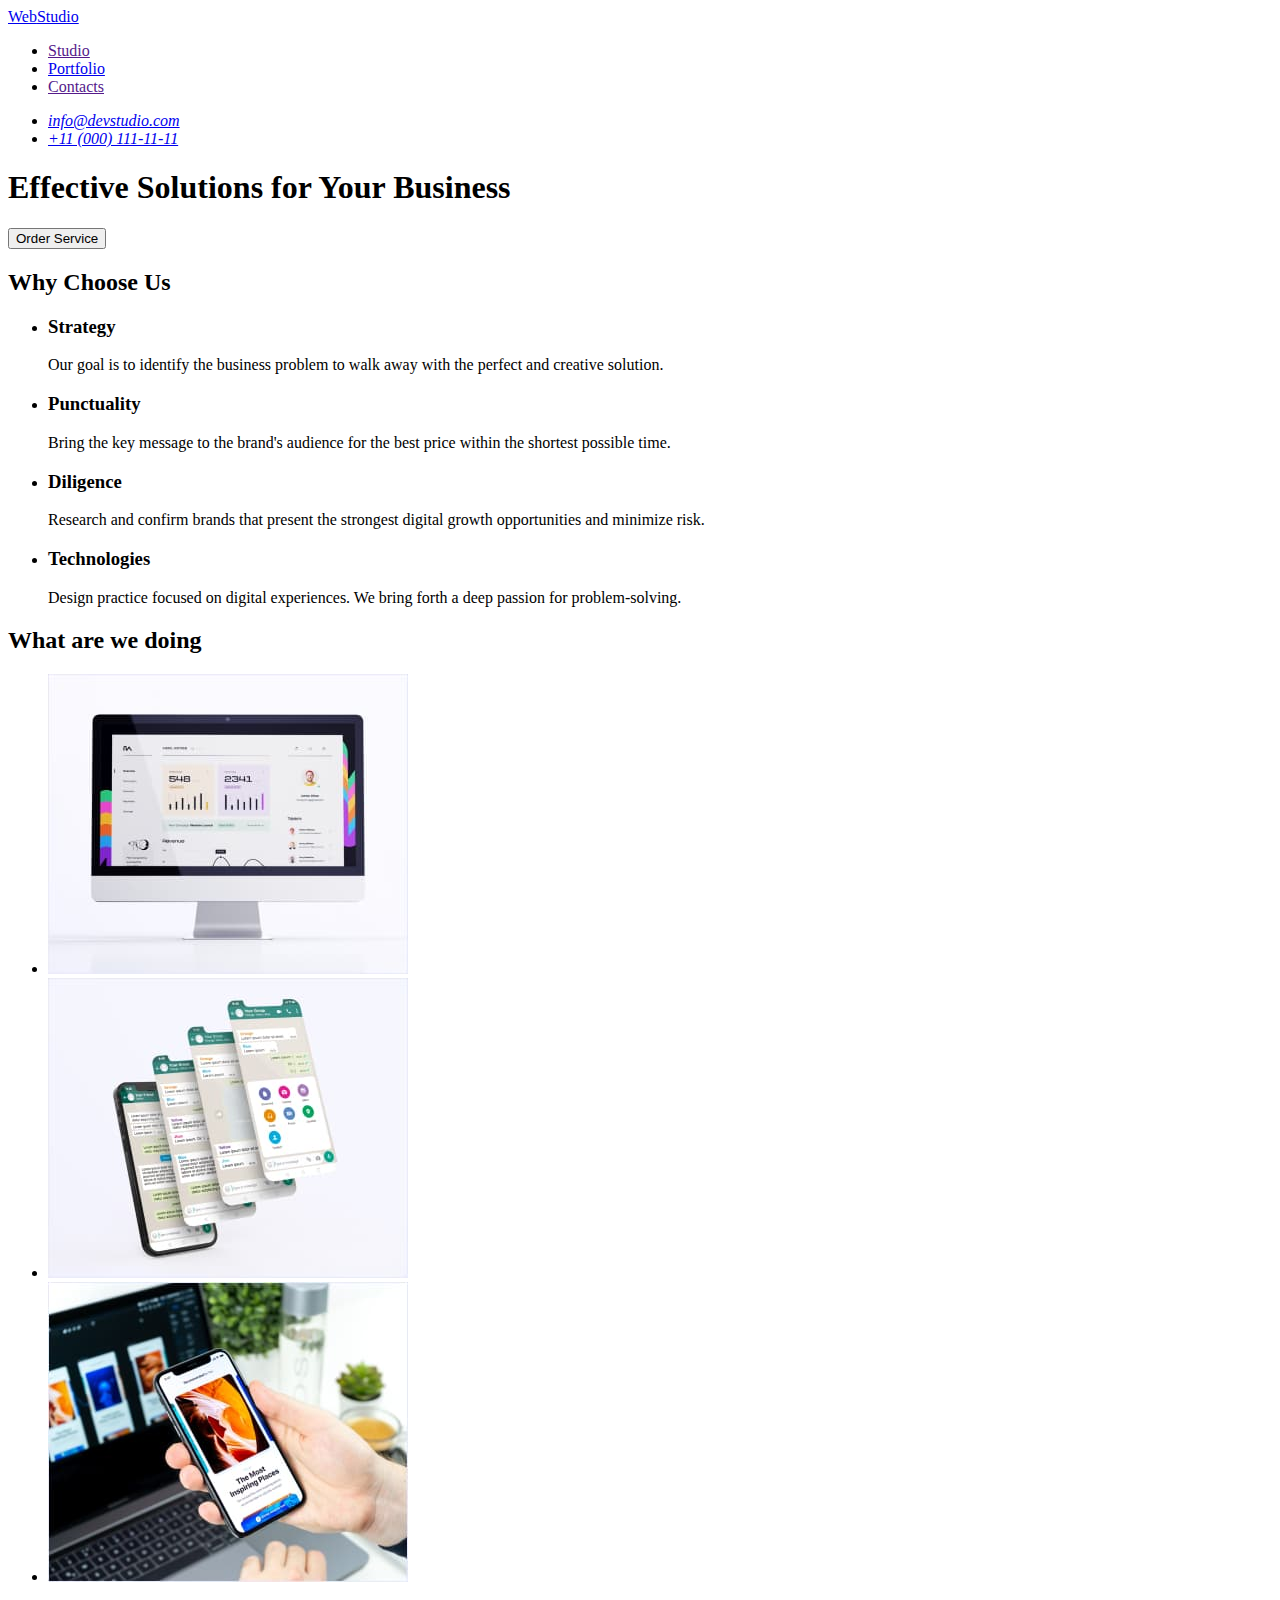
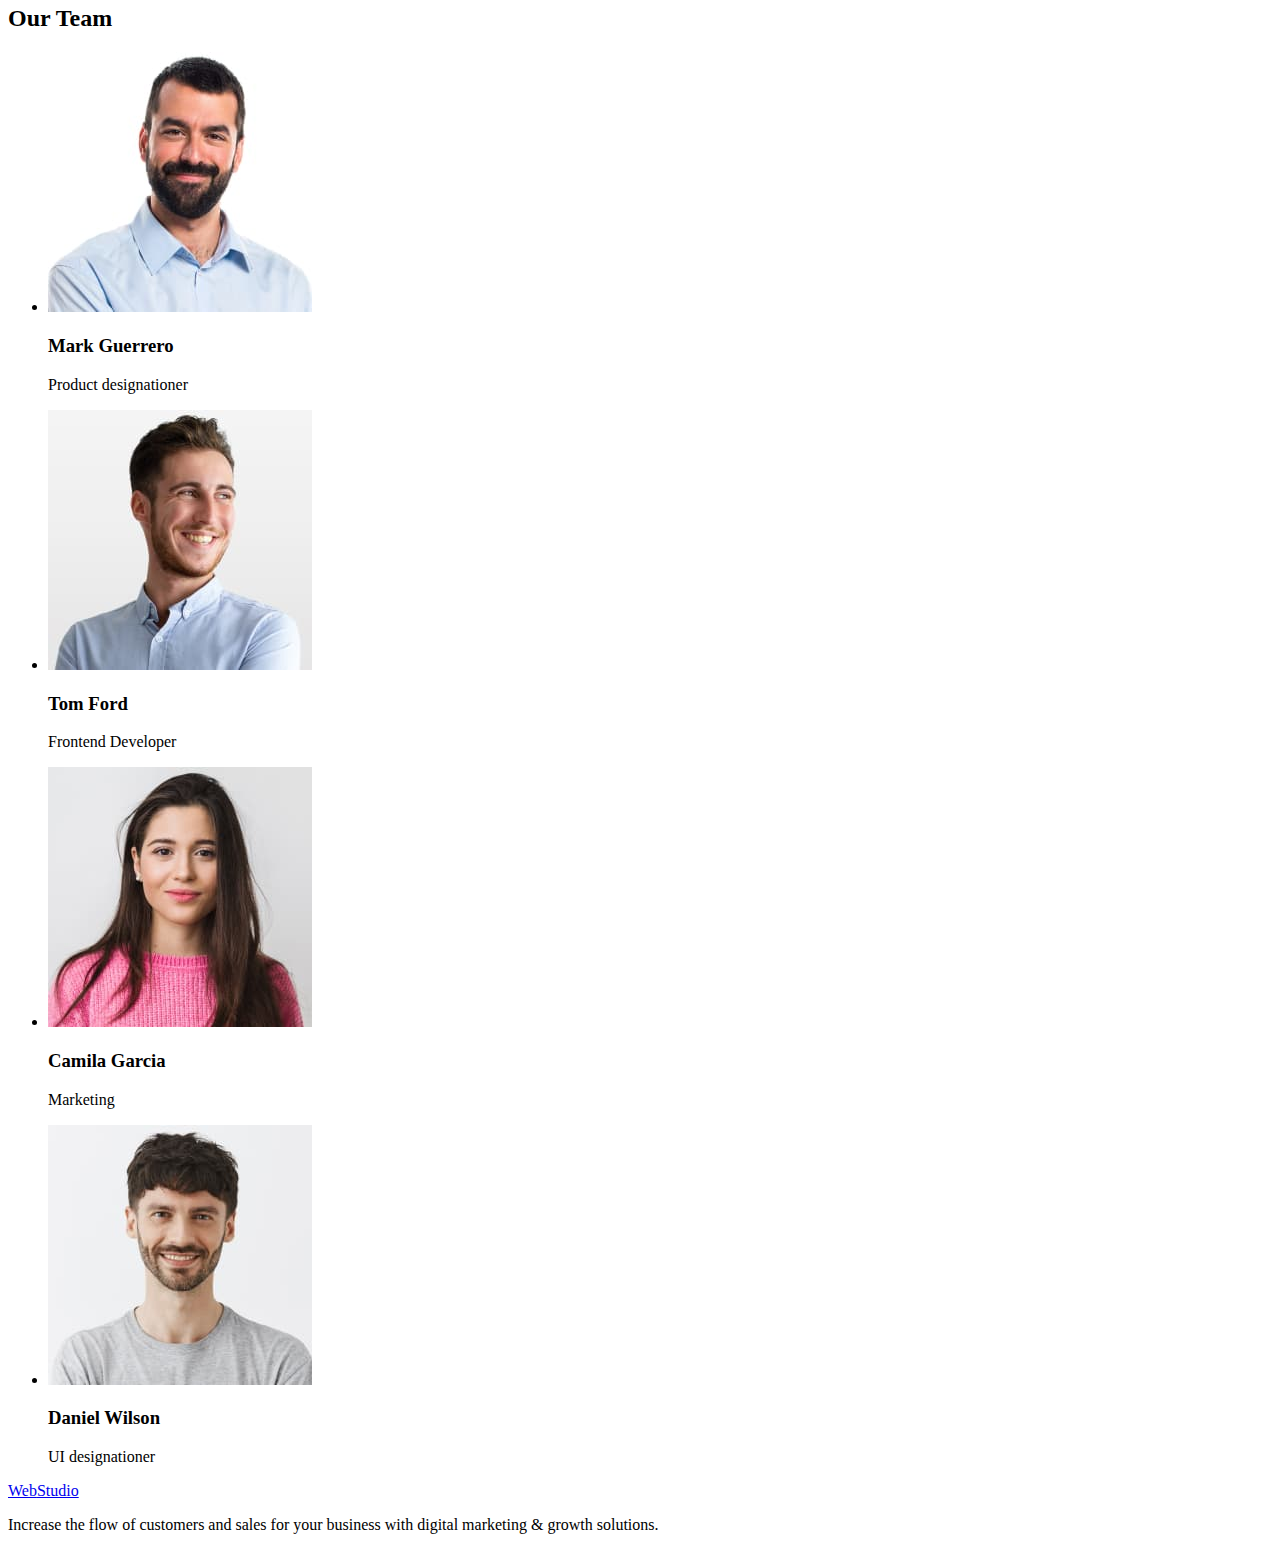
==== index.html @ 82172f99 "Update index.html" ====
<!DOCTYPE html>
<html lang="en">
  <head>
    <meta charset="UTF-8" />
    <meta http-equiv="X-UA-Compatible" content="IE=edge" />
    <meta name="viewport" content="width=device-width, initial-scale=1.0" />
    <title>WEBStudio</title>
    <link rel="preconnect" href="https://fonts.googleapis.com" />
    <link rel="preconnect" href="https://fonts.gstatic.com" crossorigin />
    <link
      href="https://fonts.googleapis.com/css2?family=Raleway:wght@800&family=Roboto:ital,wght@0,400;0,700;1,500&display=swap"
      rel="stylesheet"
    />
    <link rel="stylesheet" href="./css/styles.css" />
  </head>
  <body>
    <header class="page-header">
      <nav class="page-nav">
        <a class="logo link" href="./index.html">
          <span class="logo-web">Web</span
          ><span class="logo-studio-hed">Studio</span></a
        >
        <ul class="menu list">
          <li class="menu-item">
            <a class="menu-link link" href="">Studio</a>
          </li>
          <li class="menu-item">
            <a class="menu-link link" href="./portfolio.html">Portfolio</a>
          </li>
          <li class="menu-item">
            <a class="menu-link link" href="">Contacts</a>
          </li>
        </ul>
      </nav>
      <address>
        <ul class="page-contact list">
          <li class="contact-item">
            <a class="contact-mail link" href="mailto:info@devstudio.com"
              >info@devstudio.com</a
            >
          </li>
          <li class="contact-item">
            <a class="contact-tel link" href="tel:+110001111111"
              >+11 (000) 111-11-11</a
            >
          </li>
        </ul>
      </address>
    </header>
    <main>
      <section class="designation">
        <h1 class="designation-title">Effective Solutions for Your Business</h1>
        <button class="order-btn" type="button">Order Service</button>
      </section>

      <section class="advantage">
        <h2 class="advantage-title">Why Choose Us</h2>
        <ul class="advantage-list list">
          <li class="adv-qual-str">
            <h3 class="title-str">Strategy</h3>
            <p class="defin-str">
              Our goal is to identify the business problem to walk away with the
              perfect and creative solution.
            </p>
          </li>
          <li class="adv-qual-punct">
            <h3 class="title-punct">Punctuality</h3>
            <p class="defin-punct">
              Bring the key message to the brand's audience for the best price
              within the shortest possible time.
            </p>
          </li>
          <li class="adv-qual-dilig">
            <h3 class="title-dilig">Diligence</h3>
            <p class="defin-dilig">
              Research and confirm brands that present the strongest digital
              growth opportunities and minimize risk.
            </p>
          </li>
          <li class="adv-qual-tech">
            <h3 class="title-tech">Technologies</h3>
            <p class="defin-tech">
              Design practice focused on digital experiences. We bring forth a
              deep passion for problem-solving.
            </p>
          </li>
        </ul>
      </section>
      <section class="ourwork">
        <h2 class="ourwork-title">What are we doing</h2>
        <ul class="ourwork-list list">
          <li>
            <img src="./images/tab.jpg" alt="tablet" width="360" />
          </li>
          <li>
            <img src="./images/smartlyer.jpg" alt="smartphone" width="360" />
          </li>
          <li>
            <img
              src="./images/smartspc.jpg"
              alt="smartphone-notedook"
              width="360"
            />
          </li>
        </ul>
      </section>
      <section class="employ">
        <h2 class="employ-title">Our Team</h2>
        <ul class="employ-list list">
          <li class="employ-item-mark">
            <img src="./images/mark.jpg" alt="mark" width="264" />
            <h3 class="empl-mark">Mark Guerrero</h3>
            <p class="empl-mark-prof">Product designationer</p>
          </li>

          <li class="employ-item-tom">
            <img src="./images/tom.jpg" alt="tom" width="264" />
            <h3 class="empl-tom">Tom Ford</h3>
            <p class="empl-tom-prof">Frontend Developer</p>
          </li>
          <li class="employ-item-gamila">
            <img src="./images/gamila.jpg" alt="gamila" width="264" />
            <h3 class="empl-gamila">Camila Garcia</h3>
            <p class="empl-gam-prof">Marketing</p>
          </li>
          <li class="employ-item-daniel">
            <img src="./images/daniel.jpg" alt="daniel" width="264" />
            <h3 class="empl-daniel">Daniel Wilson</h3>
            <p class="empl-dan-prof">UI designationer</p>
          </li>
        </ul>
      </section>
    </main>
    <footer class="vault">
      <a class="logo link" href="./index.html">
        <span class="logo-web">Web</span><span class="logo-studio">Studio</span>
      </a>
      <p class="vault-txt">
        Increase the flow of customers and sales for your business with digital
        marketing & growth solutions.
      </p>
    </footer>
  </body>
</html>
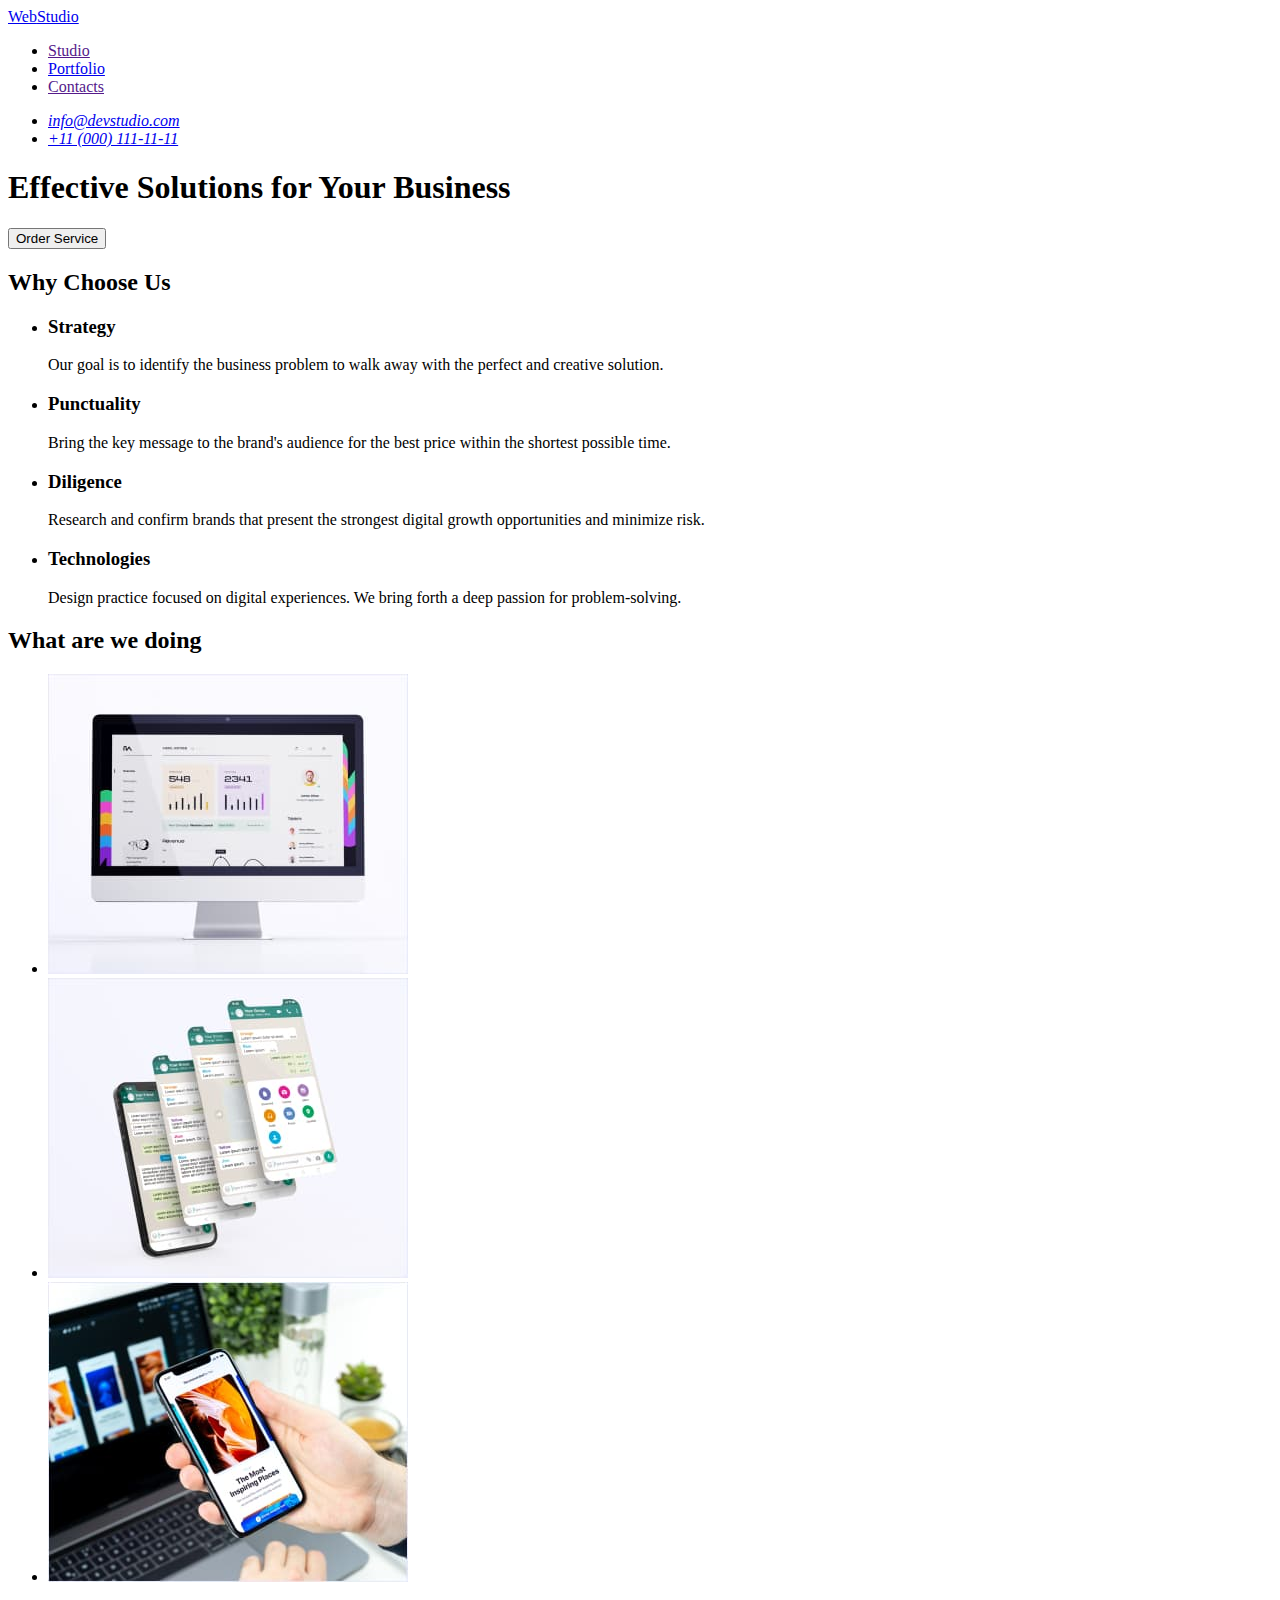
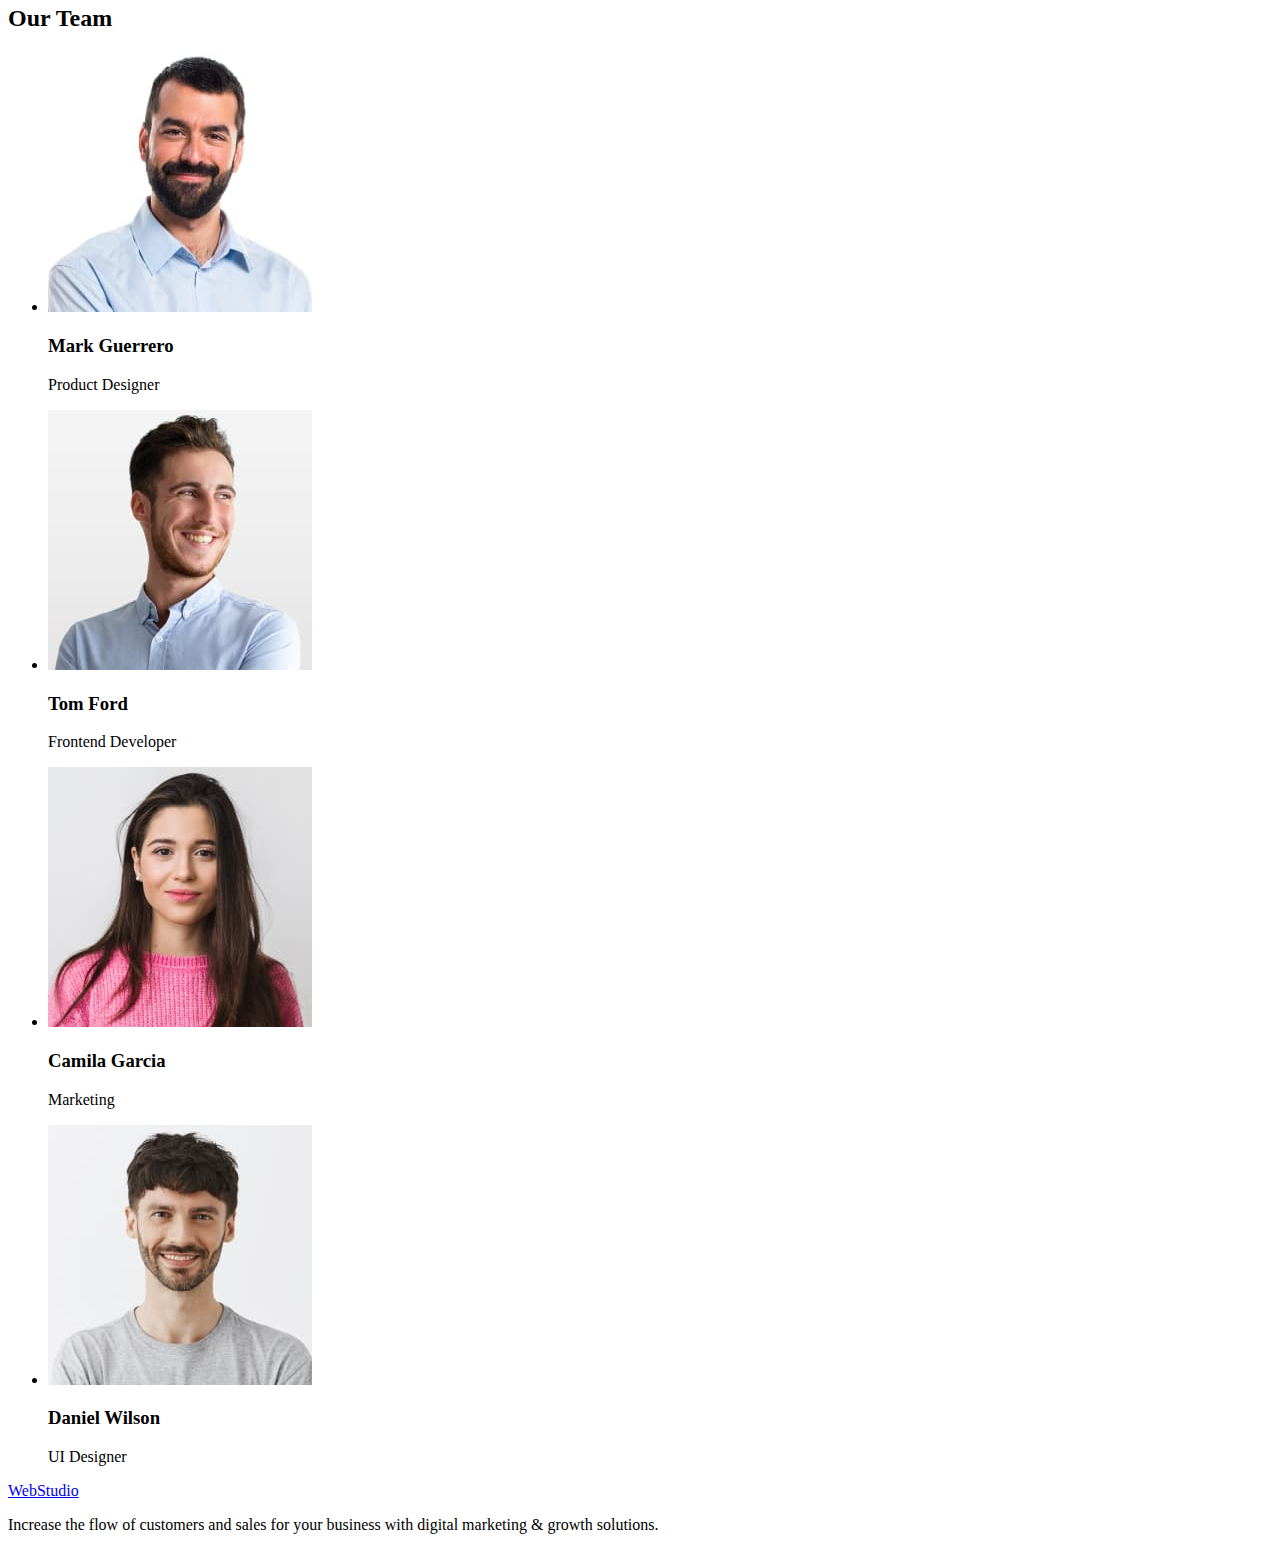
==== commit 4559acf6: "Update index.html" ====
--- a/index.html
+++ b/index.html
@@ -110,7 +110,7 @@
           <li class="employ-item-mark">
             <img src="./images/mark.jpg" alt="mark" width="264" />
             <h3 class="empl-mark">Mark Guerrero</h3>
-            <p class="empl-mark-prof">Product designationer</p>
+            <p class="empl-mark-prof">Product Designer</p>
           </li>
 
           <li class="employ-item-tom">
@@ -126,7 +126,7 @@
           <li class="employ-item-daniel">
             <img src="./images/daniel.jpg" alt="daniel" width="264" />
             <h3 class="empl-daniel">Daniel Wilson</h3>
-            <p class="empl-dan-prof">UI designationer</p>
+            <p class="empl-dan-prof">UI Designer</p>
           </li>
         </ul>
       </section>
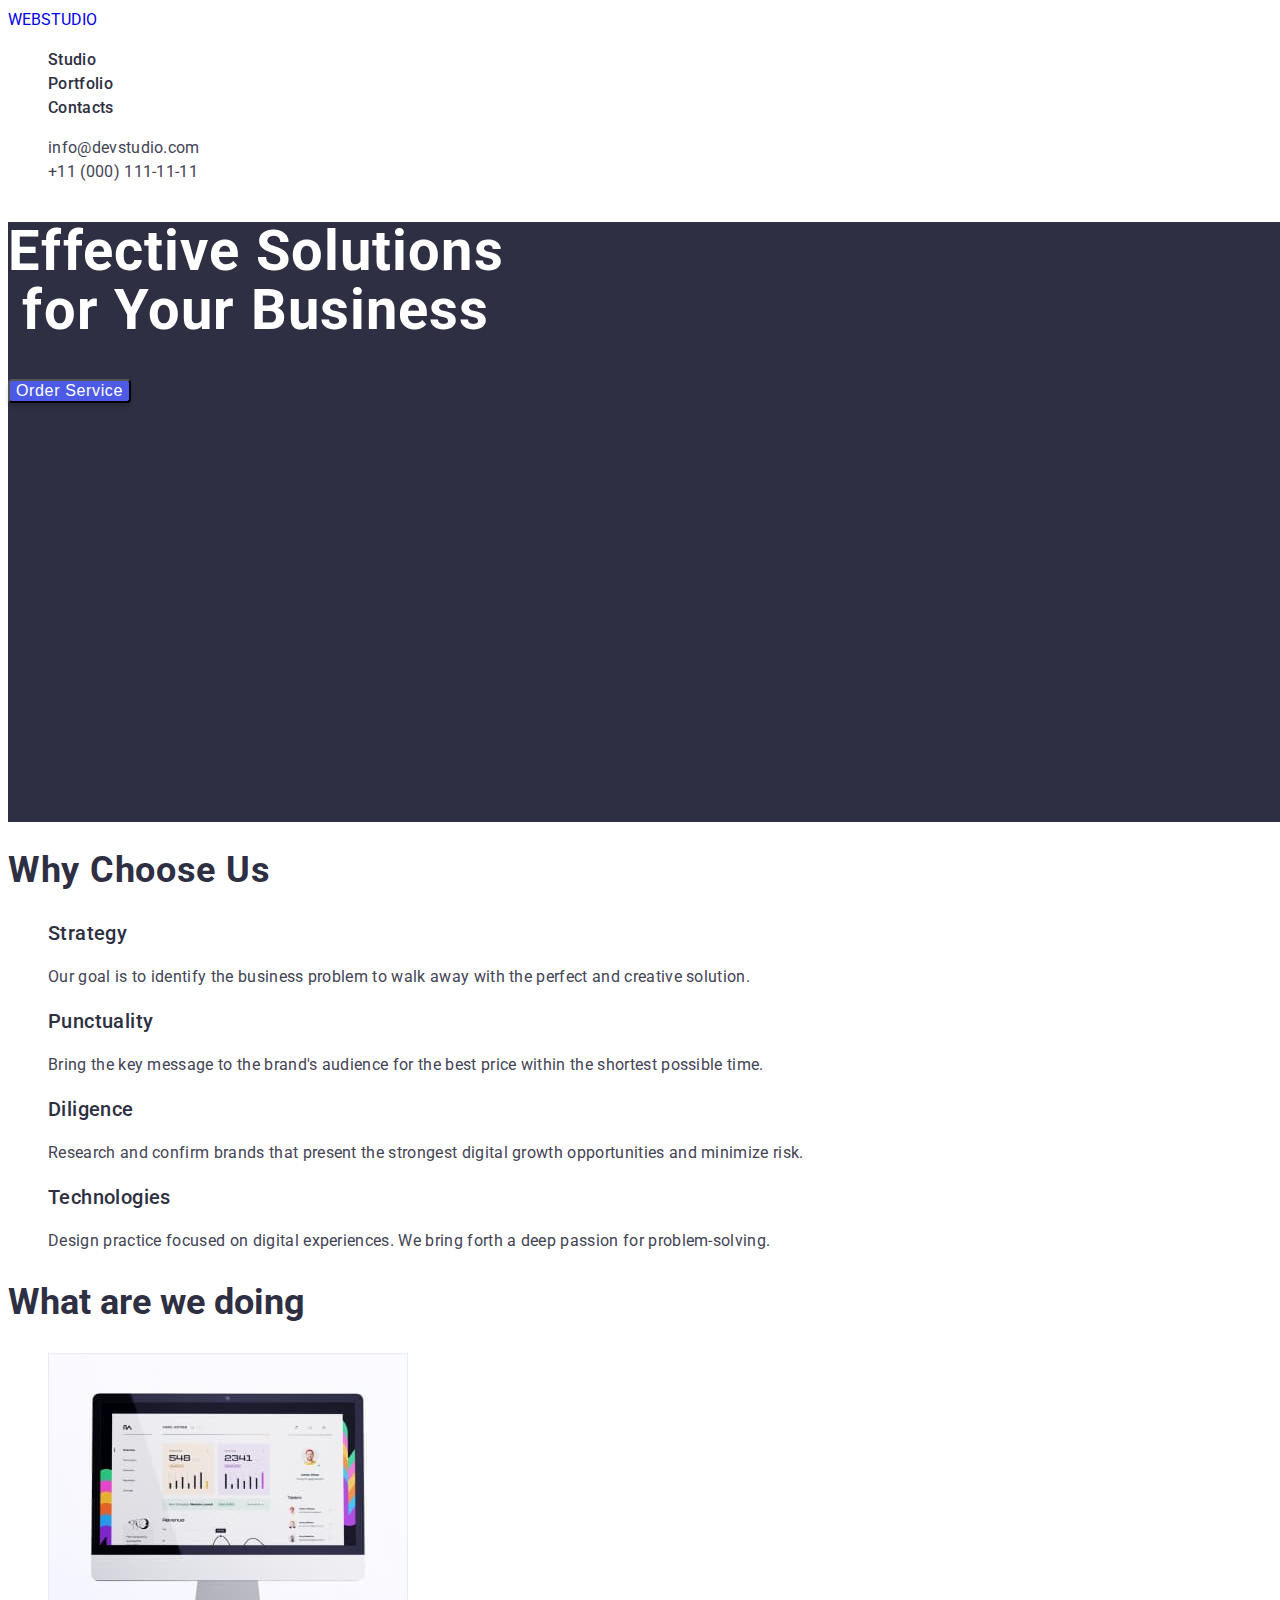
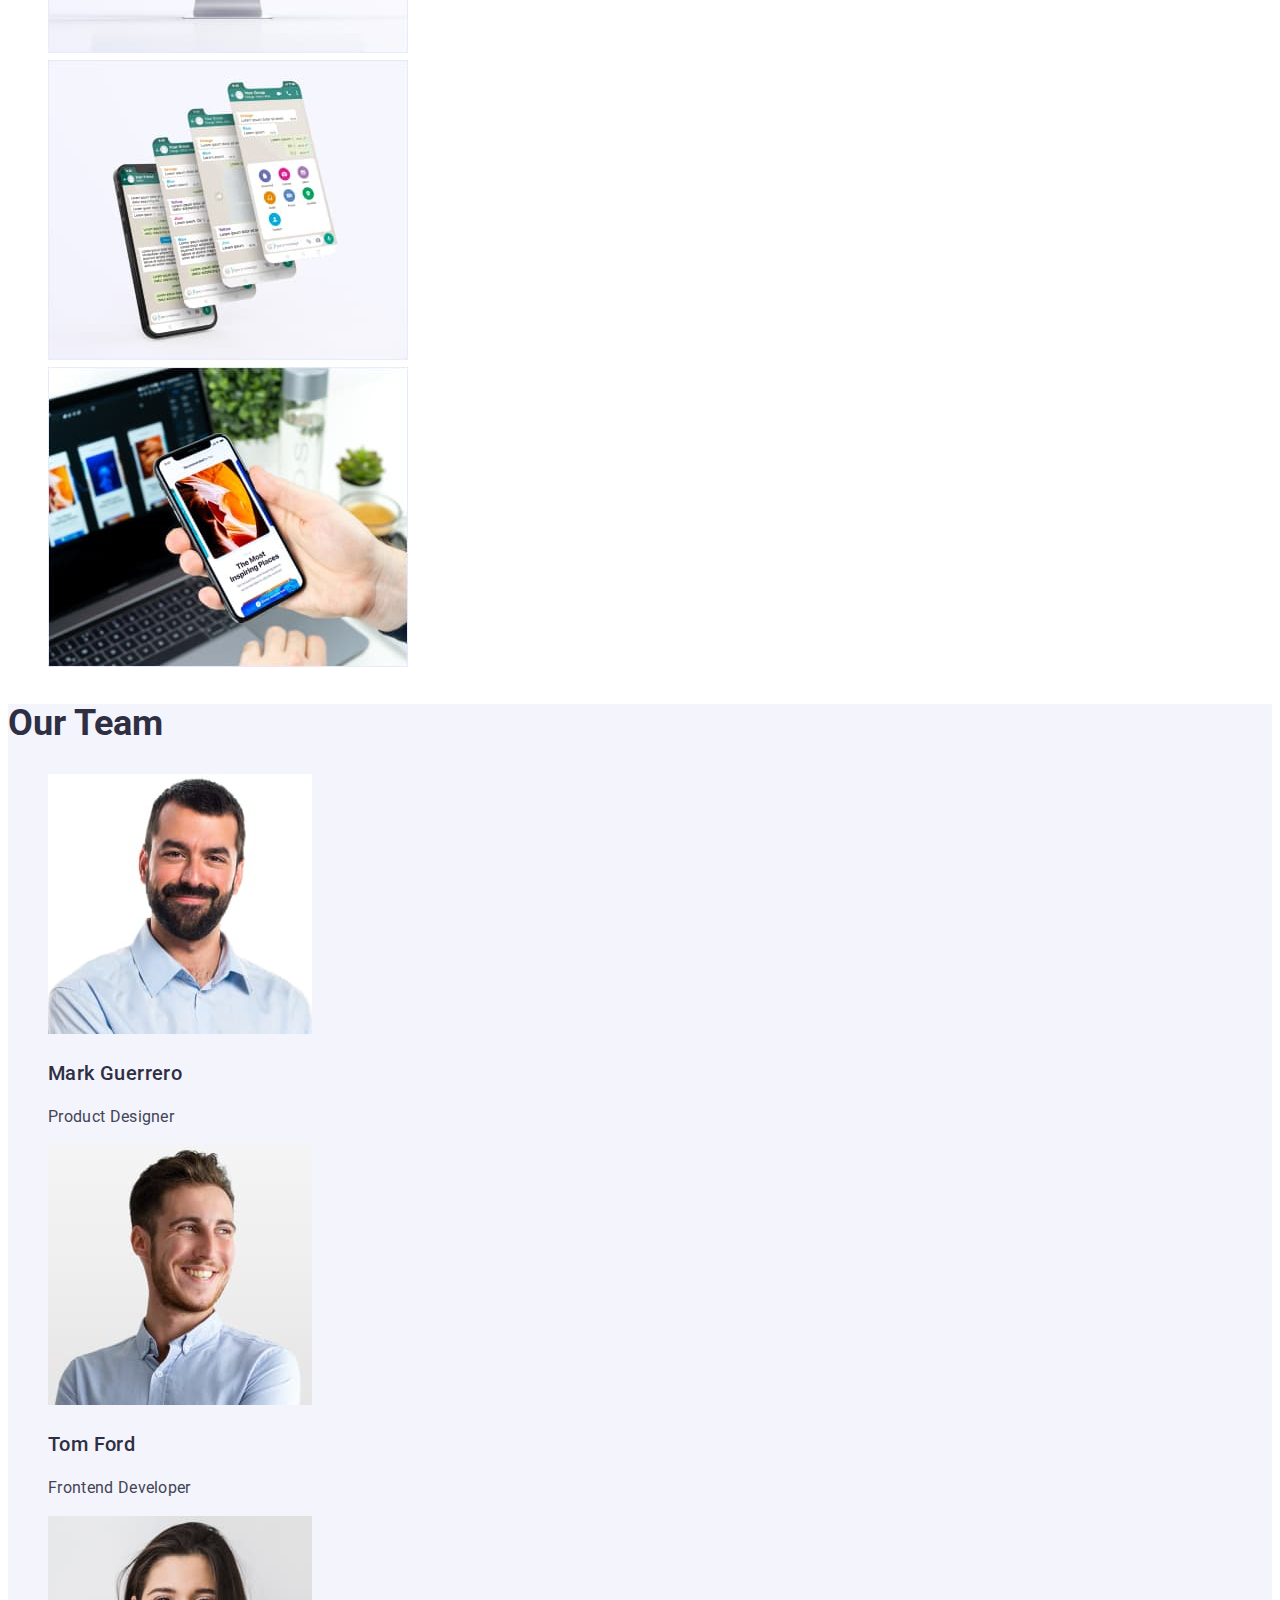
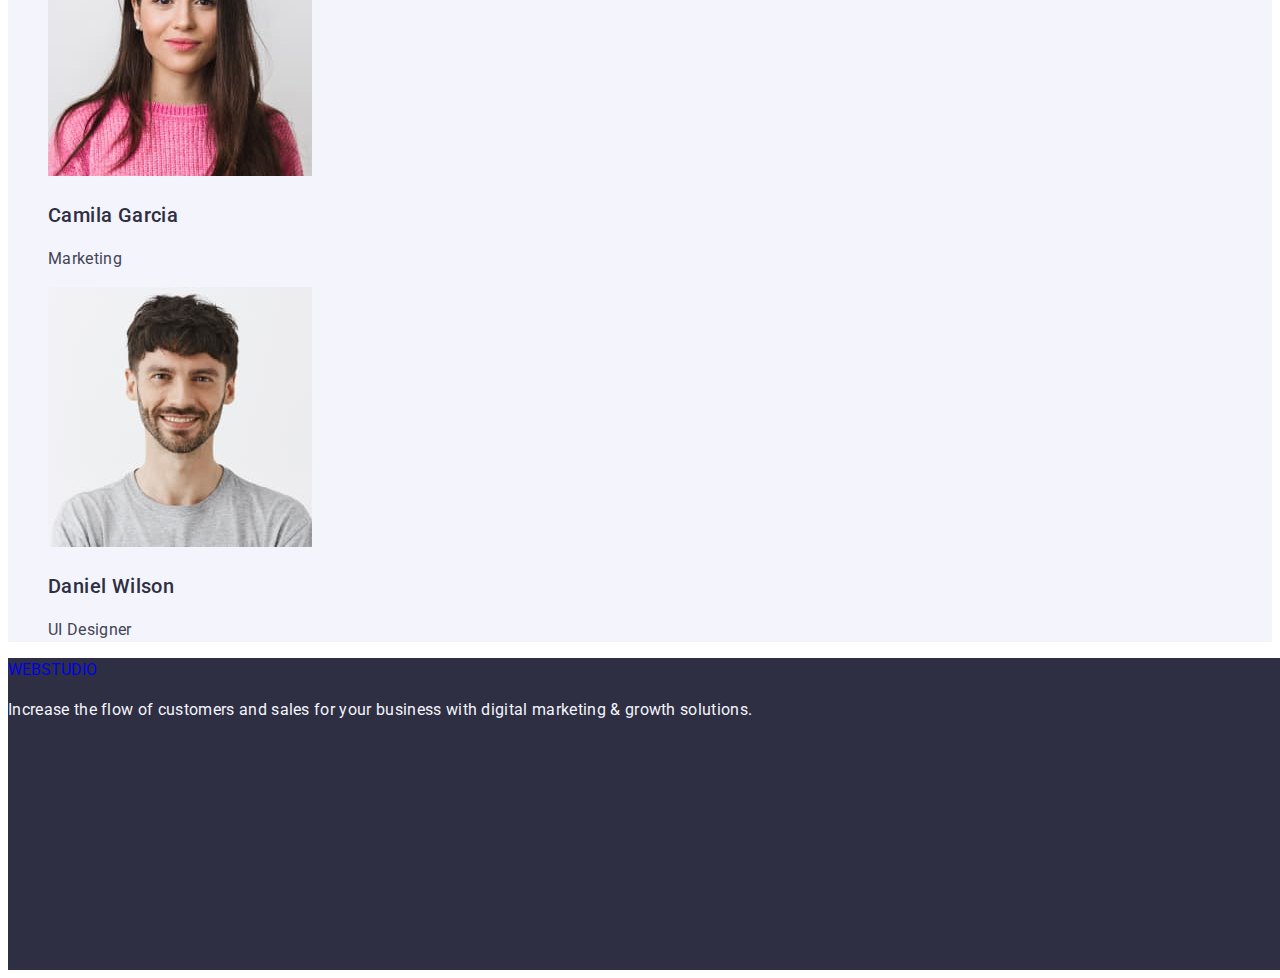
==== commit 40b37498: "Update index.html" ====
--- a/index.html
+++ b/index.html
@@ -16,10 +16,9 @@
   <body>
     <header class="page-header">
       <nav class="page-nav">
-        <a class="logo link" href="./index.html">
-          <span class="logo-web">Web</span
-          ><span class="logo-studio-hed">Studio</span></a
-        >
+        <a class="logo link" href="./index.html"
+          >Web<span class="logo-ligh">Studio</span>
+        </a>
         <ul class="menu list">
           <li class="menu-item">
             <a class="menu-link link" href="">Studio</a>
@@ -132,8 +131,8 @@
       </section>
     </main>
     <footer class="vault">
-      <a class="logo link" href="./index.html">
-        <span class="logo-web">Web</span><span class="logo-studio">Studio</span>
+      <a class="logo link" href="./index.html"
+        >Web<span class="logo-dark">Studio</span>
       </a>
       <p class="vault-txt">
         Increase the flow of customers and sales for your business with digital
--- a/css/styles.css
+++ b/css/styles.css
@@ -0,0 +1,286 @@
+.list {
+  list-style: none;
+}
+.link {
+  text-decoration: none;
+}
+button {
+  cursor: pointer;
+}
+.logo {
+  text-transform: uppercase;
+}
+
+:root {
+  --subsid-color: #4d5ae5;
+  --logo-font: "Raleway", sans-serif;
+  --dark-bgr: #2e2f42;
+  --ancillary-color: #2e2f42;
+  --backgr-color: #ffffff;
+}
+
+body {
+  font-family: "Raleway", sans-serif;
+  font-family: "Roboto", sans-serif;
+  line-height: 1.5;
+  background-color: var(--backgr-color);
+  color: #434455;
+}
+
+.page-header {
+  background-color: color #e7e9fc;
+}
+
+.menu-link {
+  font-weight: 500;
+  font-size: 16px;
+  letter-spacing: 0.02em;
+  color: var(--ancillary-color);
+}
+.menu-link:hover,
+.menu-link:focus {
+  color: var(--subsid-color);
+}
+
+.contact-mail {
+  font-style: normal;
+  font-weight: 400;
+  font-size: 16px;
+  letter-spacing: 0.02em;
+  color: #434455;
+}
+.contact-mail:hover,
+.contact-mail:focus {
+  color: var(--subsid-color);
+}
+
+.contact-tel {
+  font-style: normal;
+  font-weight: 400;
+  font-size: 16px;
+  letter-spacing: 0.02em;
+  color: #434455;
+}
+.contact-tel:hover,
+.contact-tel:focus {
+  color: var(--subsid-color);
+}
+
+.order-btn {
+  font-weight: 500;
+  font-size: 16px;
+  display: flex;
+  align-items: center;
+  letter-spacing: 0.04em;
+  color: #ffffff;
+  flex: none;
+  order: 0;
+  flex-grow: 0;
+  background: var(--subsid-color);
+  box-shadow: 0px 4px 4px rgba(0, 0, 0, 0.15);
+  border-radius: 4px;
+}
+
+.order-btn:hover,
+.order-btn:focus {
+  background: var(--subsid-color);
+  box-shadow: 0px 1px 6px rgba(46, 47, 66, 0.08),
+    0px 1px 1px rgba(46, 47, 66, 0.16), 0px 2px 1px rgba(46, 47, 66, 0.08);
+  border-radius: 4px;
+}
+
+.designation {
+  font-weight: 700;
+  font-size: 56px;
+  line-height: 1.07;
+  text-align: center;
+  letter-spacing: 0.02em;
+  color: #ffffff;
+  background-color: var(--dark-bgr);
+  width: 1440px;
+  height: 600px;
+}
+
+.designation-title {
+  width: 496px;
+  height: 120px;
+  font-weight: 700;
+  font-size: 56px;
+  line-height: 1.07;
+  letter-spacing: 0.02em;
+  color: #ffffff;
+}
+
+.advantage-title {
+  font-weight: 700;
+  font-size: 36px;
+  line-height: 1.11;
+  letter-spacing: 0.02em;
+  color: var(--ancillary-color);
+}
+
+.title-str {
+  font-weight: 500;
+  font-size: 20px;
+  line-height: 1.2;
+  letter-spacing: 0.02em;
+  color: var(--ancillary-color);
+}
+.defin-str {
+  font-weight: 400;
+  font-size: 16px;
+  letter-spacing: 0.02em;
+}
+
+.title-punct {
+  font-weight: 500;
+  font-size: 20px;
+  line-height: 1.2;
+  letter-spacing: 0.02em;
+  color: var(--ancillary-color);
+}
+.defin-punct {
+  font-weight: 400;
+  font-size: 16px;
+  letter-spacing: 0.02em;
+}
+
+.title-dilig {
+  font-weight: 500;
+  font-size: 20px;
+  line-height: 1.2;
+  letter-spacing: 0.02em;
+  color: var(--ancillary-color);
+}
+.defin-dilig {
+  font-weight: 400;
+  font-size: 16px;
+  letter-spacing: 0.02em;
+}
+
+.title-tech {
+  font-weight: 500;
+  font-size: 20px;
+  line-height: 1.2;
+  letter-spacing: 0.02em;
+  color: var(--ancillary-color);
+}
+.defin-tech {
+  font-weight: 400;
+  font-size: 16px;
+  letter-spacing: 0.02em;
+}
+
+.ourwork-title {
+  font-weight: 700;
+  font-size: 36px;
+  line-height: 1.11;
+  color: var(--ancillary-color);
+}
+
+.employ {
+  background-color: #f4f4fd;
+}
+
+.employ-title {
+  font-weight: 700;
+  font-size: 36px;
+  line-height: 1.11;
+  color: var(--ancillary-color);
+}
+
+.empl-mark {
+  font-weight: 500;
+  font-size: 20px;
+  line-height: 1.2;
+  letter-spacing: 0.02em;
+  color: var(--ancillary-color);
+}
+.empl-mark-prof {
+  font-weight: 400;
+  font-size: 16px;
+  letter-spacing: 0.02em;
+}
+
+.empl-tom {
+  font-weight: 500;
+  font-size: 20px;
+  line-height: 1.2;
+  letter-spacing: 0.02em;
+  color: var(--ancillary-color);
+}
+
+.empl-tom-prof {
+  font-weight: 400;
+  font-size: 16px;
+  letter-spacing: 0.02em;
+}
+
+.empl-gamila {
+  font-weight: 500;
+  font-size: 20px;
+  line-height: 1.2;
+  letter-spacing: 0.02em;
+  color: var(--ancillary-color);
+}
+
+.empl-gam-prof {
+  font-weight: 400;
+  font-size: 16px;
+  letter-spacing: 0.02em;
+}
+
+.empl-daniel {
+  font-weight: 500;
+  font-size: 20px;
+  line-height: 1.2;
+  letter-spacing: 0.02em;
+  color: var(--ancillary-color);
+}
+
+.empl-dan-prof {
+  font-weight: 400;
+  font-size: 16px;
+  letter-spacing: 0.02em;
+}
+
+.logo-web {
+  font-family: var(--logo-font);
+  font-weight: 800;
+  font-size: 18px;
+  line-height: 1.17;
+  color: var(--subsid-color);
+  letter-spacing: 0.03em;
+}
+
+.logo-studio {
+  font-family: var(--logo-font);
+  font-weight: 800;
+  font-size: 18px;
+  line-height: 1.17;
+  color: #f4f4fd;
+  letter-spacing: 0.03em;
+}
+
+.logo-studio-hed {
+  font-family: var(--logo-font);
+  font-weight: 800;
+  font-size: 18px;
+  line-height: 1.17;
+  letter-spacing: 0.03em;
+}
+
+.vault {
+  width: 1440px;
+  height: 312px;
+  background: var(--dark-bgr);
+}
+
+.vault-txt {
+  font-weight: 400;
+  font-size: 16px;
+  letter-spacing: 0.02em;
+  color: #f4f4fd;
+}
+
+/*Portfolio*/
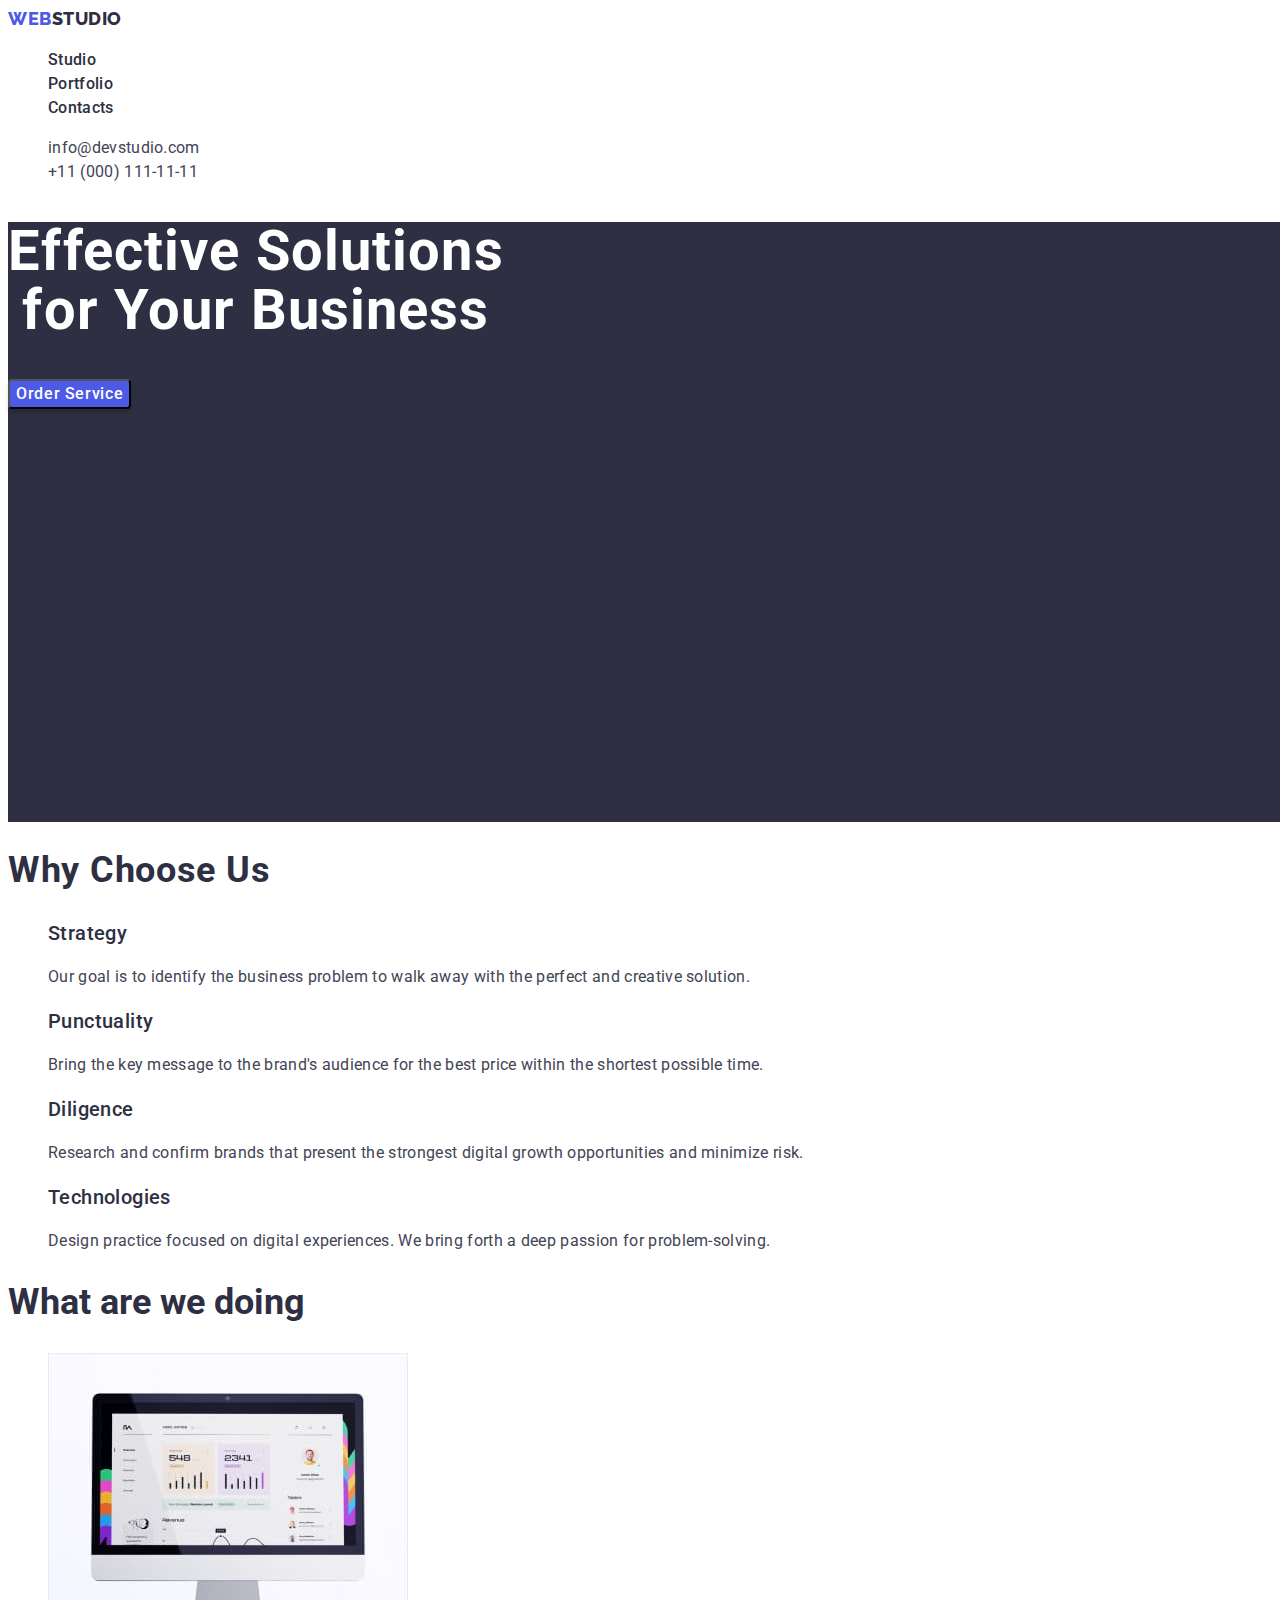
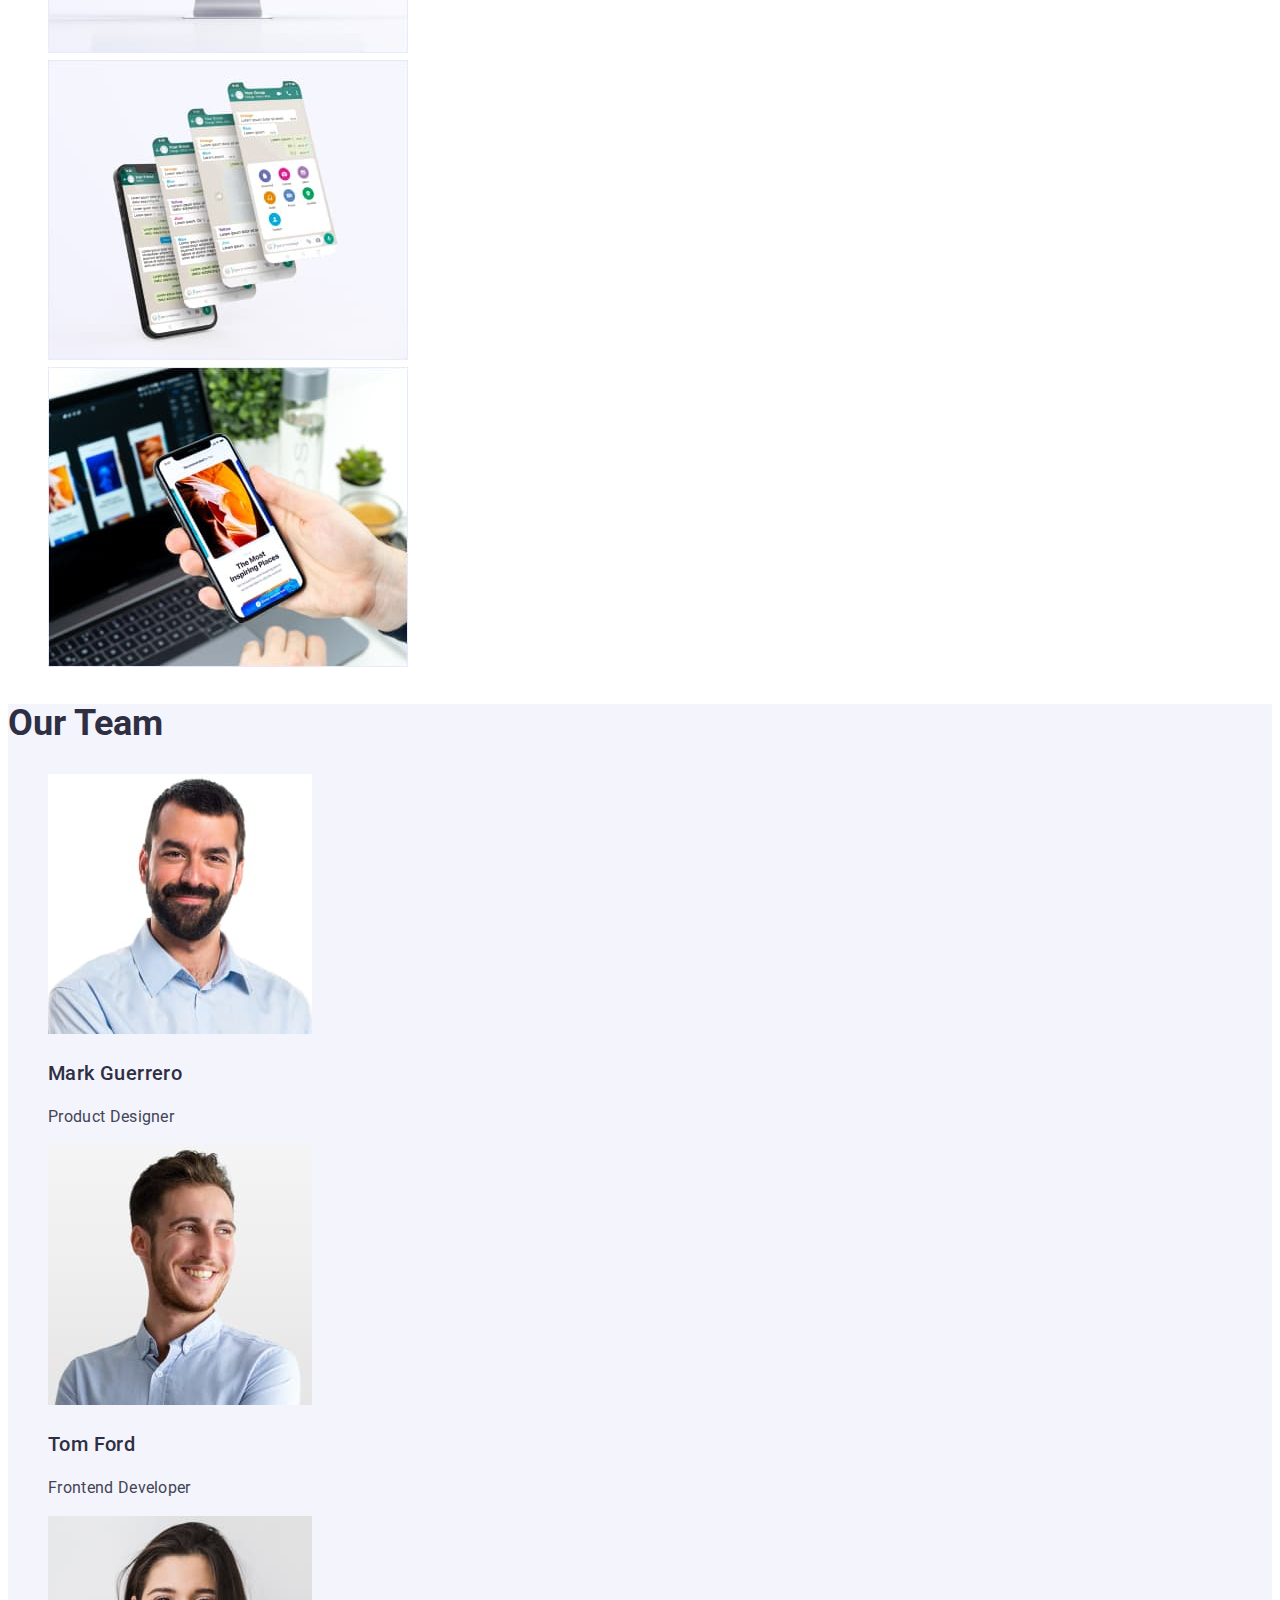
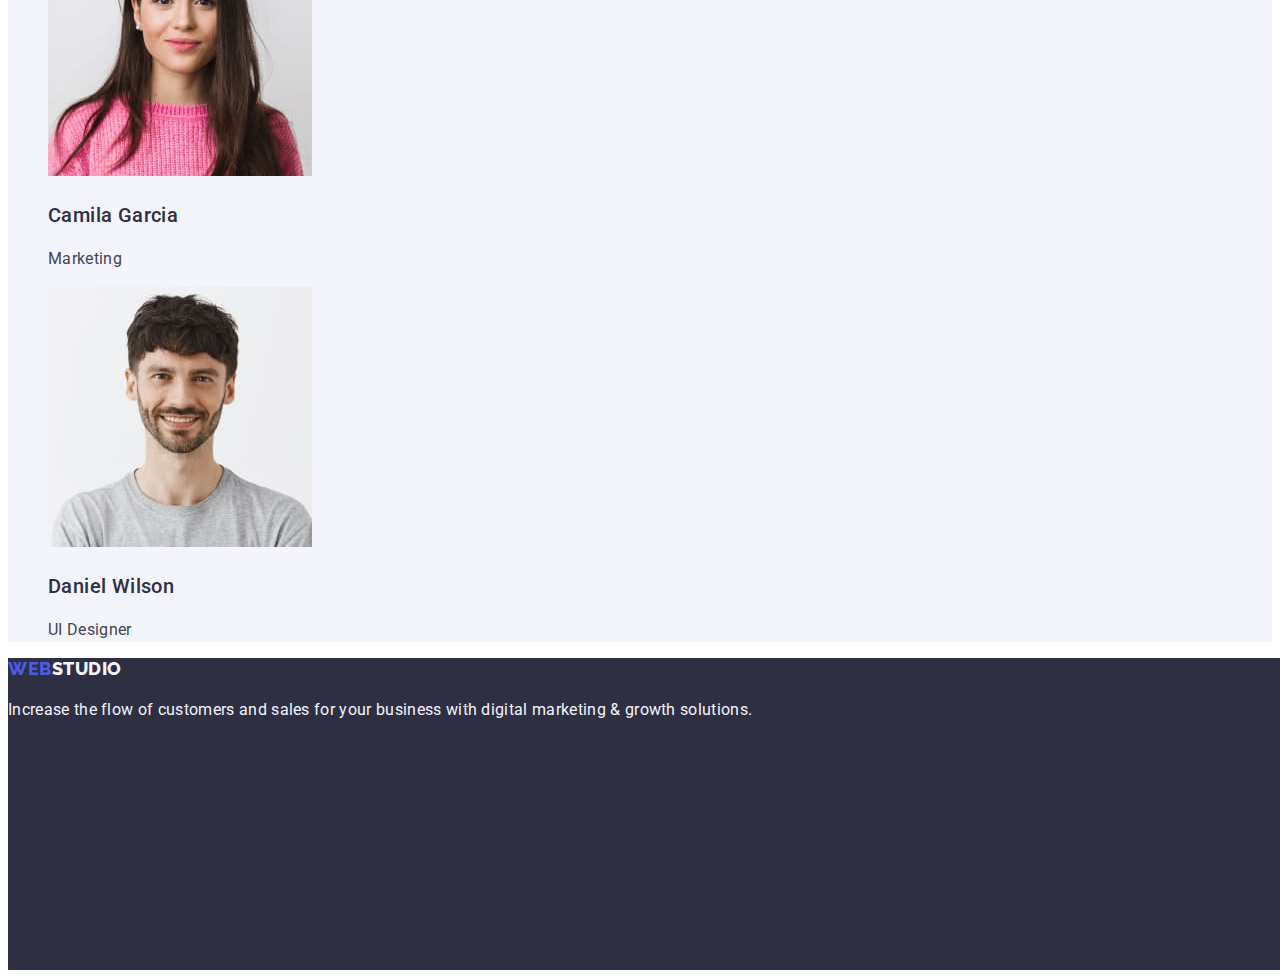
==== commit 430fec35: "Update index.html" ====
--- a/index.html
+++ b/index.html
@@ -21,7 +21,7 @@
         </a>
         <ul class="menu list">
           <li class="menu-item">
-            <a class="menu-link link" href="">Studio</a>
+            <a class="menu-link link" href="./index.html">Studio</a>
           </li>
           <li class="menu-item">
             <a class="menu-link link" href="./portfolio.html">Portfolio</a>
@@ -31,7 +31,7 @@
           </li>
         </ul>
       </nav>
-      <address>
+      <address class="contacts">
         <ul class="page-contact list">
           <li class="contact-item">
             <a class="contact-mail link" href="mailto:info@devstudio.com"
--- a/css/styles.css
+++ b/css/styles.css
@@ -9,14 +9,28 @@
 }
 .logo {
   text-transform: uppercase;
-}
-
+  font-family: "Raleway", sans-serif;
+  font-weight: 800;
+  font-size: 18px;
+  line-height: 1.17;
+  letter-spacing: 0.03em;
+  color: var(--subsid-color);
+}
+
+.logo-ligh {
+  color: var(--ancillary-color);
+}
+
+.logo-dark {
+  color: var(--log-stud-col);
+}
 :root {
   --subsid-color: #4d5ae5;
   --logo-font: "Raleway", sans-serif;
   --dark-bgr: #2e2f42;
   --ancillary-color: #2e2f42;
   --backgr-color: #ffffff;
+  --log-stud-col: #f4f4fd;
 }
 
 body {
@@ -39,11 +53,14 @@
 }
 .menu-link:hover,
 .menu-link:focus {
-  color: var(--subsid-color);
+  color: #404bbf;
+}
+
+.contacts {
+  font-style: normal;
 }
 
 .contact-mail {
-  font-style: normal;
   font-weight: 400;
   font-size: 16px;
   letter-spacing: 0.02em;
@@ -51,11 +68,10 @@
 }
 .contact-mail:hover,
 .contact-mail:focus {
-  color: var(--subsid-color);
+  color: #404bbf;
 }
 
 .contact-tel {
-  font-style: normal;
   font-weight: 400;
   font-size: 16px;
   letter-spacing: 0.02em;
@@ -63,15 +79,17 @@
 }
 .contact-tel:hover,
 .contact-tel:focus {
-  color: var(--subsid-color);
+  color: #404bbf;
 }
 
 .order-btn {
+  font-family: "Roboto", sans-serif;
   font-weight: 500;
   font-size: 16px;
   display: flex;
   align-items: center;
   letter-spacing: 0.04em;
+  line-height: 1.5;
   color: #ffffff;
   flex: none;
   order: 0;
@@ -83,7 +101,7 @@
 
 .order-btn:hover,
 .order-btn:focus {
-  background: var(--subsid-color);
+  background-color: #404bbf;
   box-shadow: 0px 1px 6px rgba(46, 47, 66, 0.08),
     0px 1px 1px rgba(46, 47, 66, 0.16), 0px 2px 1px rgba(46, 47, 66, 0.08);
   border-radius: 4px;
@@ -244,32 +262,6 @@
   letter-spacing: 0.02em;
 }
 
-.logo-web {
-  font-family: var(--logo-font);
-  font-weight: 800;
-  font-size: 18px;
-  line-height: 1.17;
-  color: var(--subsid-color);
-  letter-spacing: 0.03em;
-}
-
-.logo-studio {
-  font-family: var(--logo-font);
-  font-weight: 800;
-  font-size: 18px;
-  line-height: 1.17;
-  color: #f4f4fd;
-  letter-spacing: 0.03em;
-}
-
-.logo-studio-hed {
-  font-family: var(--logo-font);
-  font-weight: 800;
-  font-size: 18px;
-  line-height: 1.17;
-  letter-spacing: 0.03em;
-}
-
 .vault {
   width: 1440px;
   height: 312px;
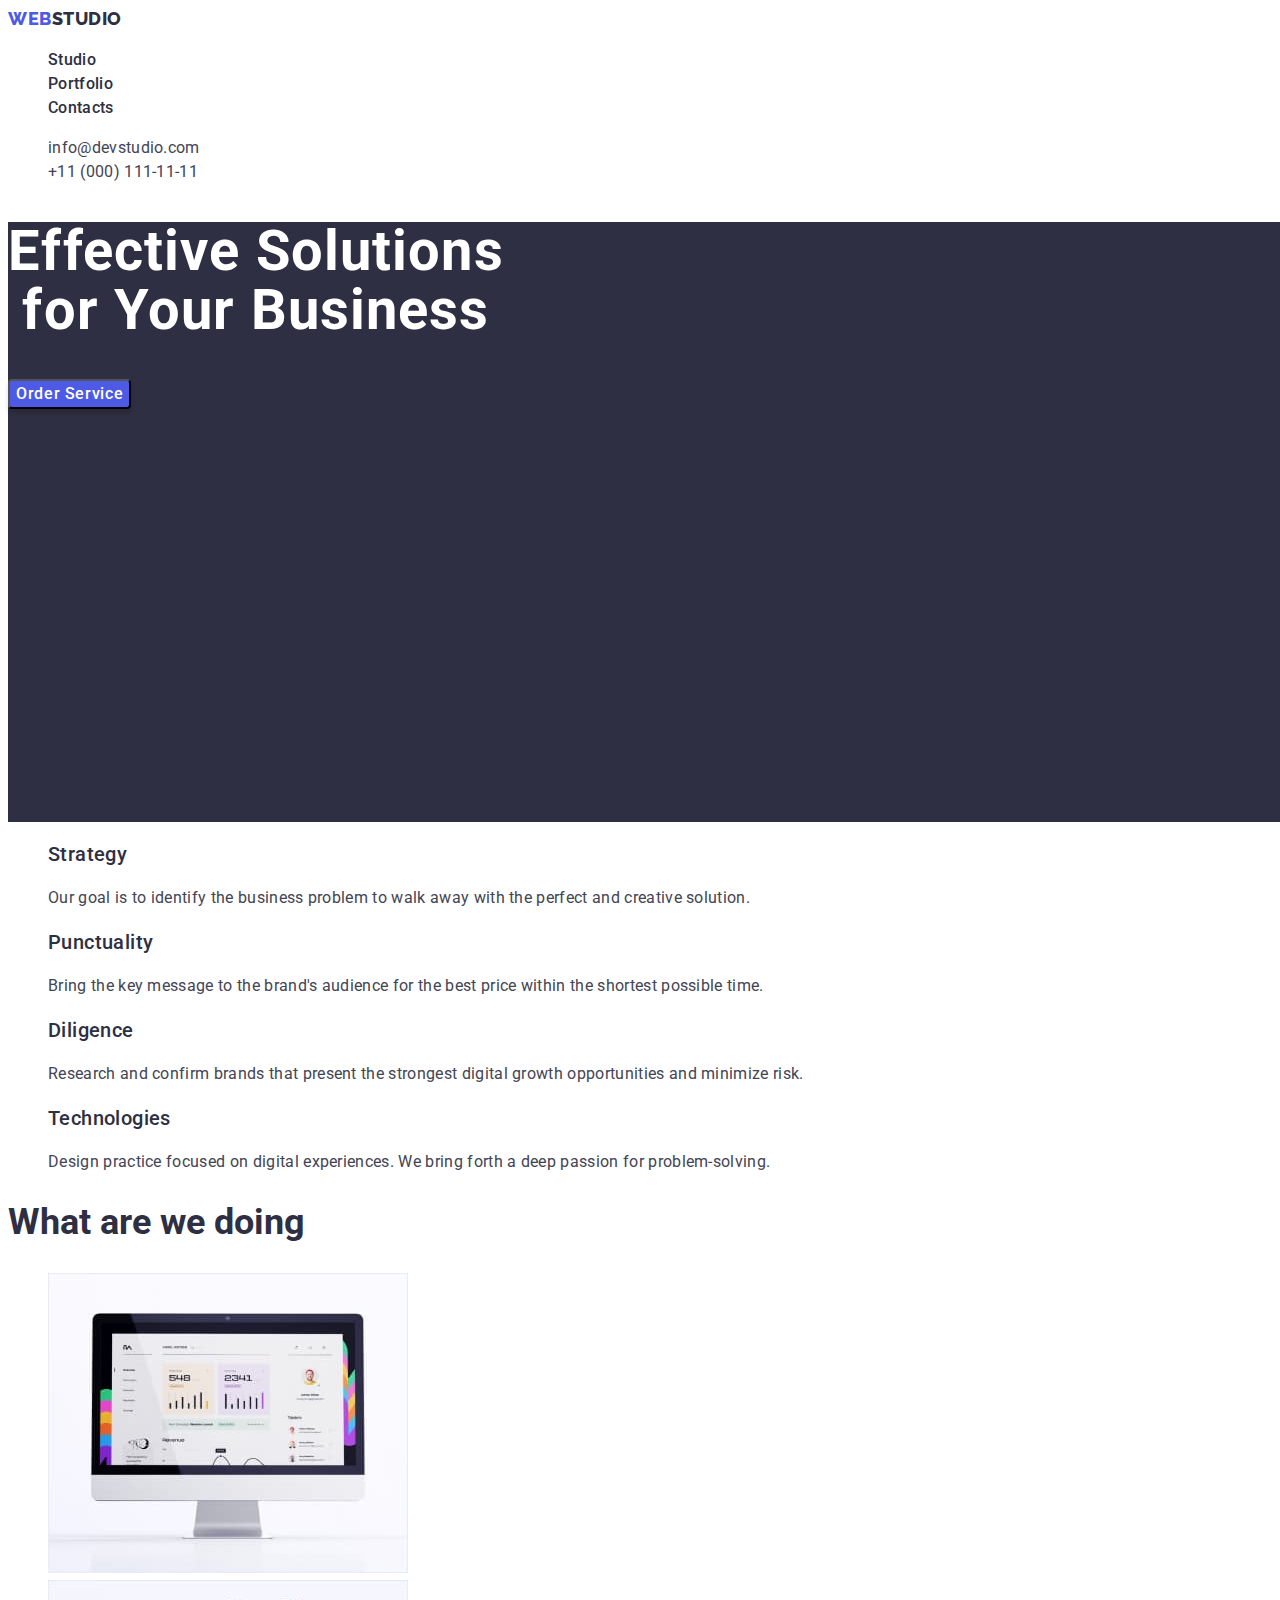
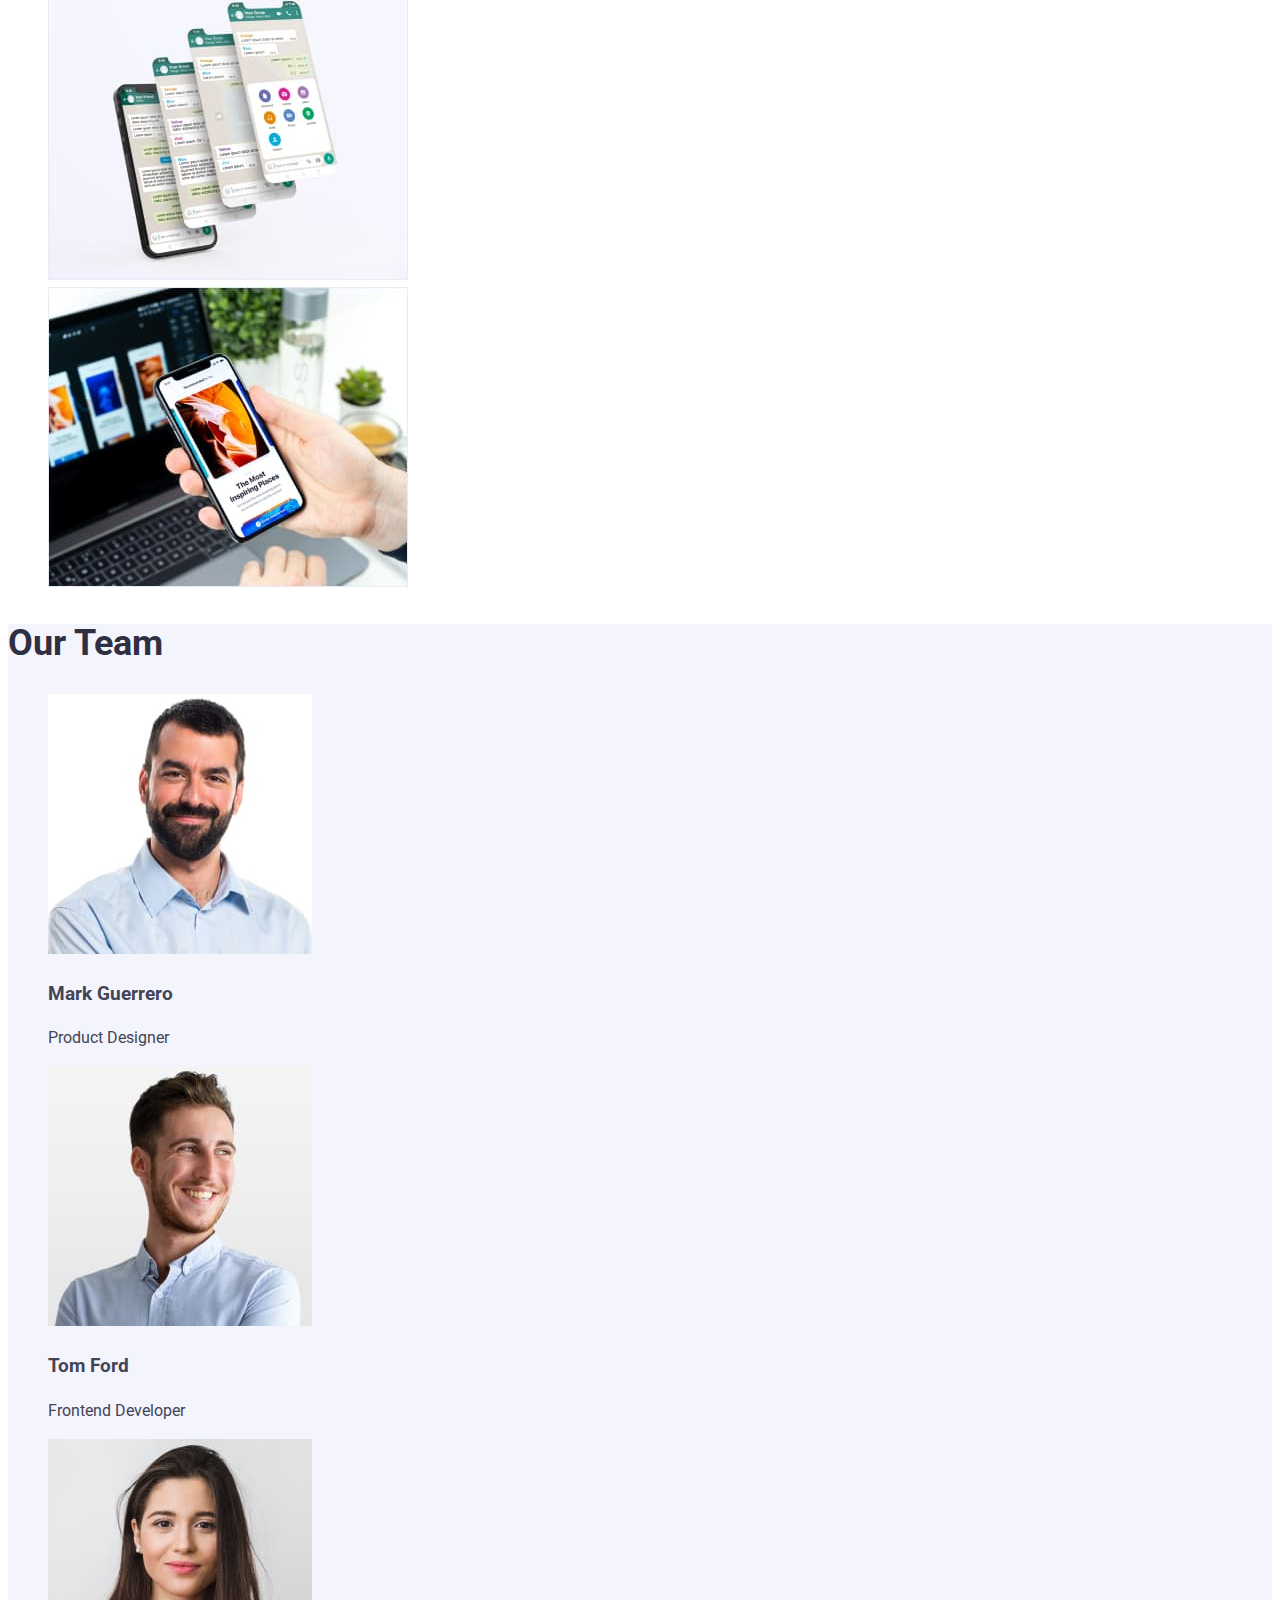
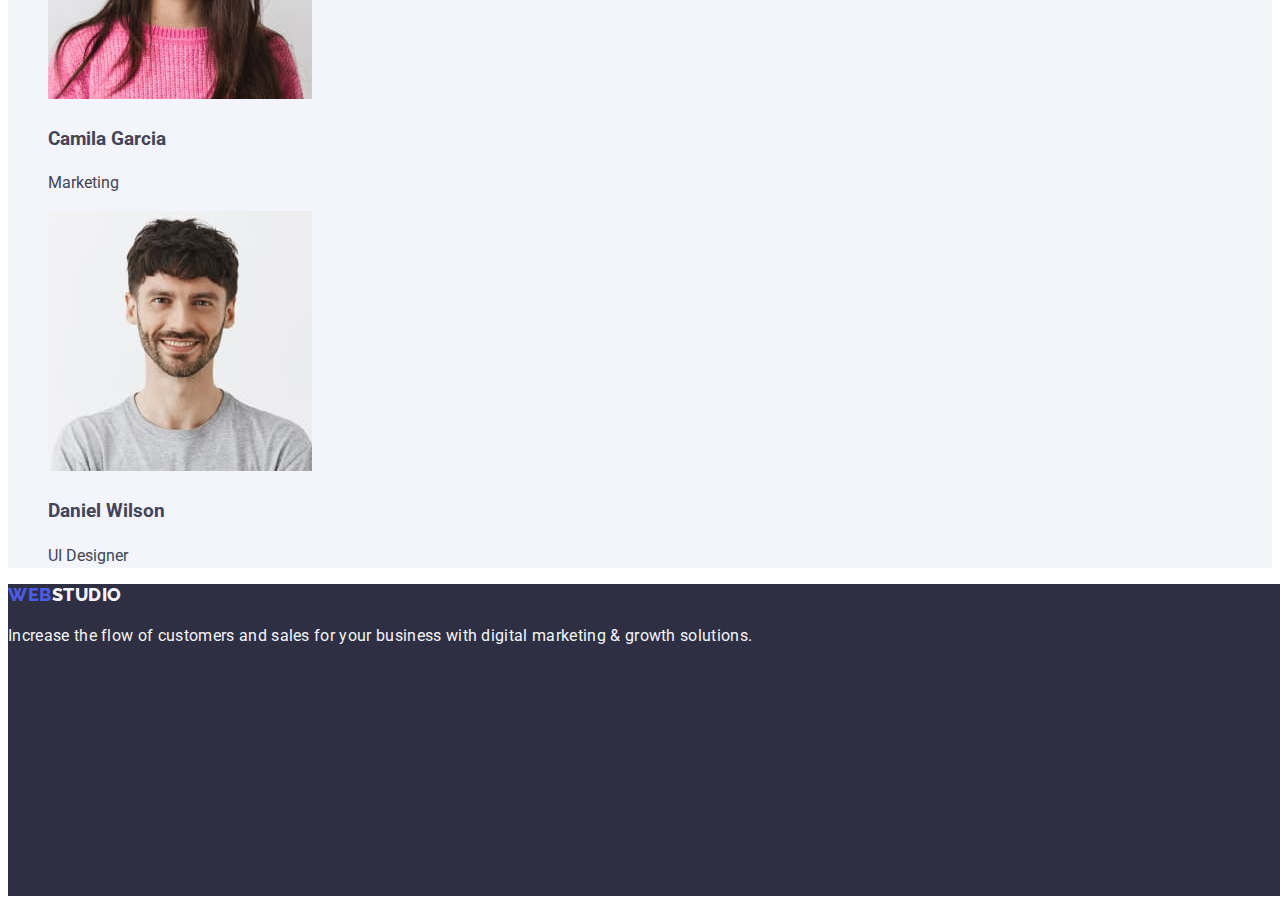
==== commit ccc6f046: "Update index.html" ====
--- a/index.html
+++ b/index.html
@@ -53,7 +53,7 @@
       </section>
 
       <section class="advantage">
-        <h2 class="advantage-title">Why Choose Us</h2>
+        <h2 class="advantage-title" hidden>Why Choose Us</h2>
         <ul class="advantage-list list">
           <li class="adv-qual-str">
             <h3 class="title-str">Strategy</h3>
@@ -106,26 +106,26 @@
       <section class="employ">
         <h2 class="employ-title">Our Team</h2>
         <ul class="employ-list list">
-          <li class="employ-item-mark">
+          <li class="employ-item">
             <img src="./images/mark.jpg" alt="mark" width="264" />
-            <h3 class="empl-mark">Mark Guerrero</h3>
-            <p class="empl-mark-prof">Product Designer</p>
+            <h3 class="empl">Mark Guerrero</h3>
+            <p class="empl-prof">Product Designer</p>
           </li>
 
-          <li class="employ-item-tom">
+          <li class="employ-item">
             <img src="./images/tom.jpg" alt="tom" width="264" />
-            <h3 class="empl-tom">Tom Ford</h3>
-            <p class="empl-tom-prof">Frontend Developer</p>
+            <h3 class="empl">Tom Ford</h3>
+            <p class="empl-prof">Frontend Developer</p>
           </li>
-          <li class="employ-item-gamila">
+          <li class="employ-item">
             <img src="./images/gamila.jpg" alt="gamila" width="264" />
-            <h3 class="empl-gamila">Camila Garcia</h3>
-            <p class="empl-gam-prof">Marketing</p>
+            <h3 class="empl">Camila Garcia</h3>
+            <p class="empl-prof">Marketing</p>
           </li>
-          <li class="employ-item-daniel">
+          <li class="employ-item">
             <img src="./images/daniel.jpg" alt="daniel" width="264" />
-            <h3 class="empl-daniel">Daniel Wilson</h3>
-            <p class="empl-dan-prof">UI Designer</p>
+            <h3 class="empl">Daniel Wilson</h3>
+            <p class="empl-prof">UI Designer</p>
           </li>
         </ul>
       </section>
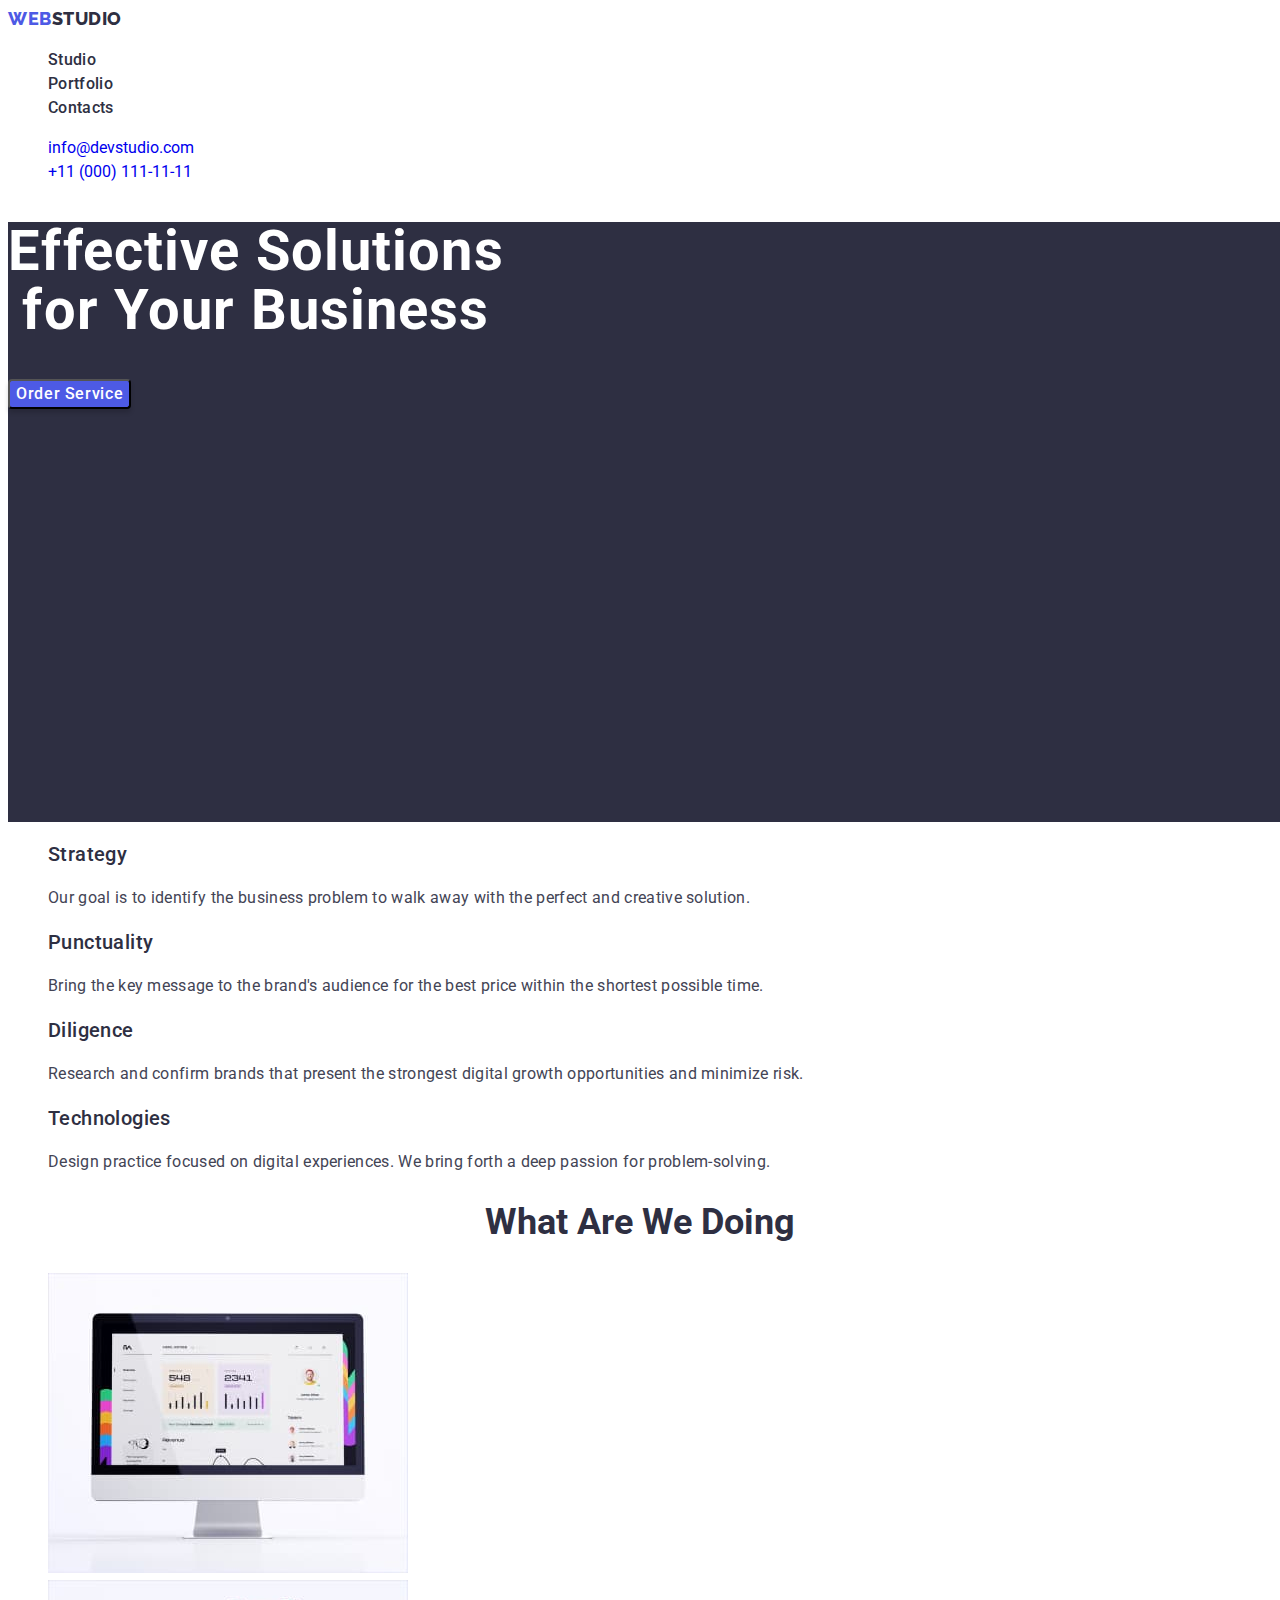
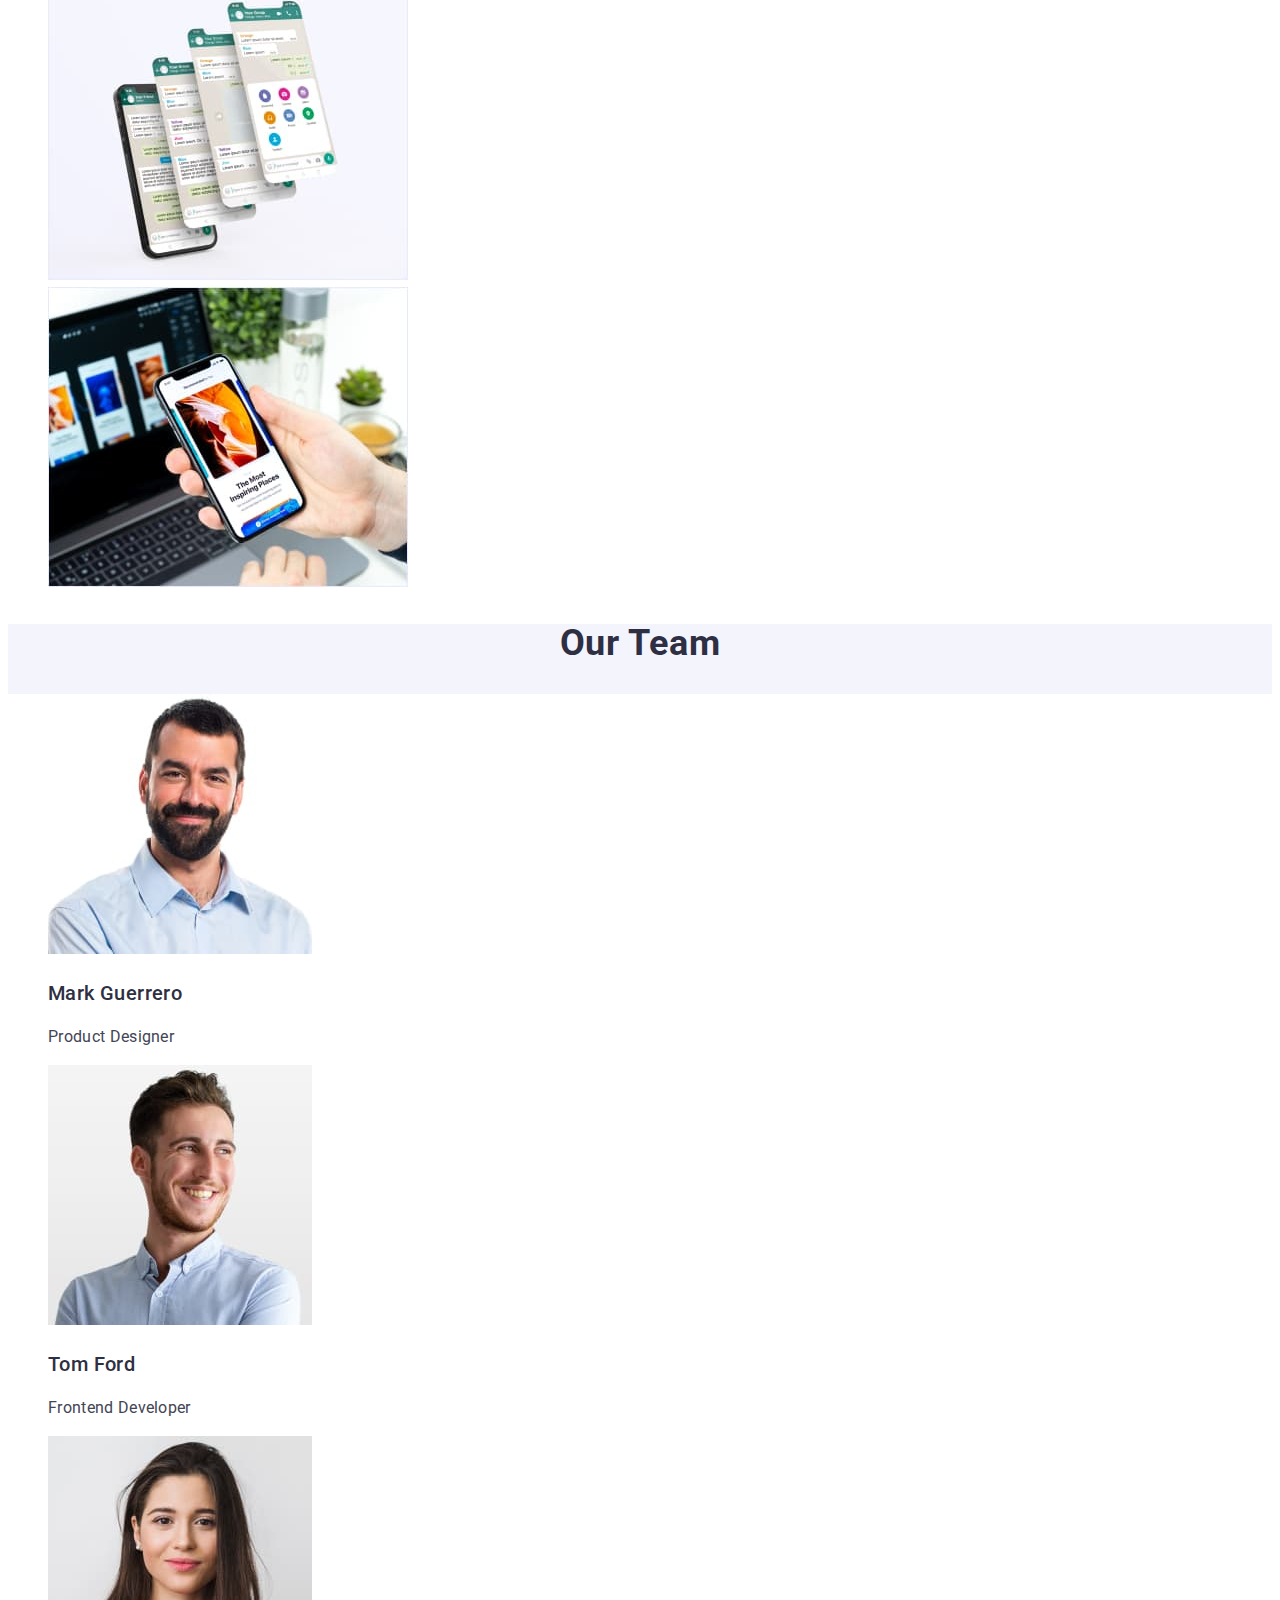
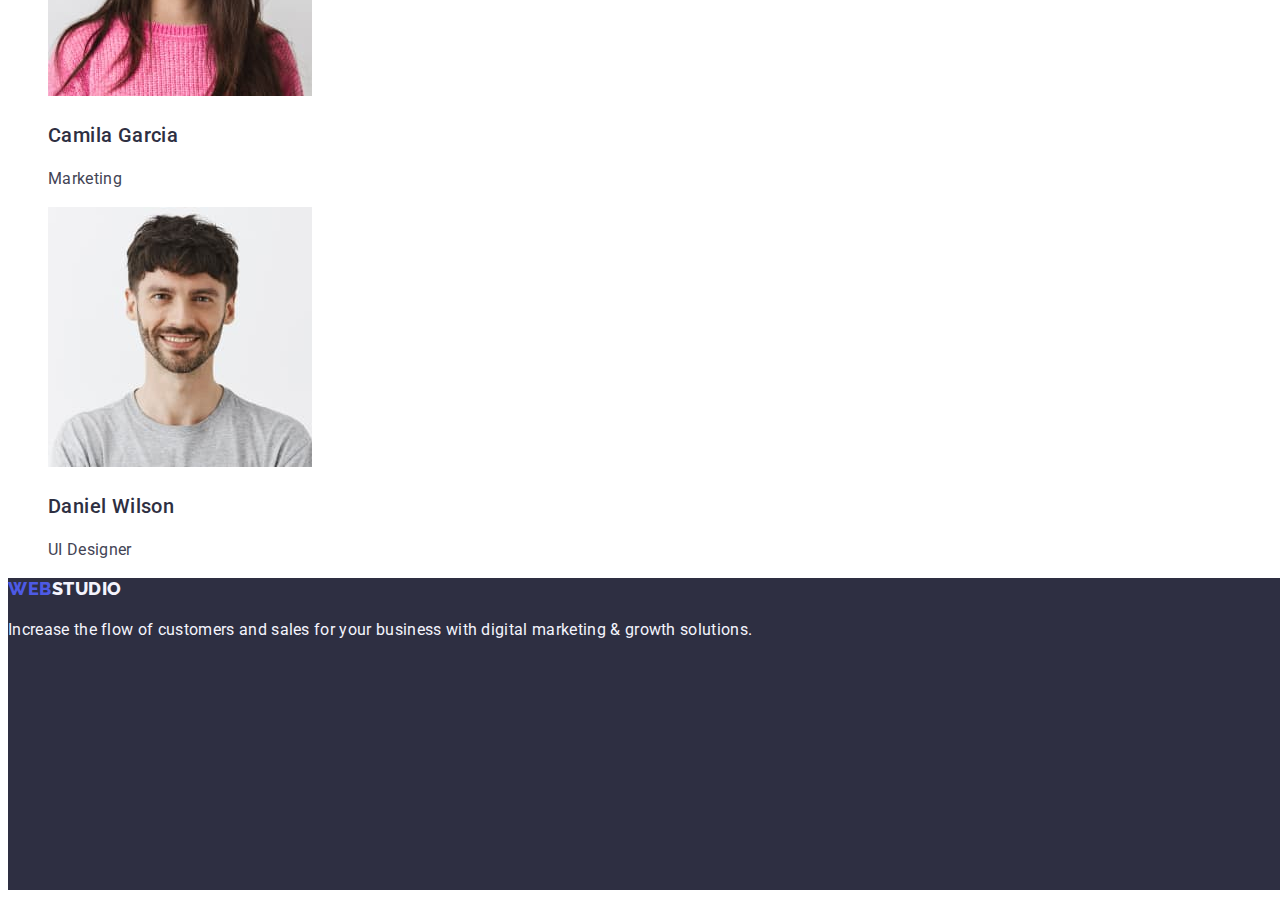
==== commit 0a622d3a: "Update index.html" ====
--- a/index.html
+++ b/index.html
@@ -34,12 +34,12 @@
       <address class="contacts">
         <ul class="page-contact list">
           <li class="contact-item">
-            <a class="contact-mail link" href="mailto:info@devstudio.com"
+            <a class="contact-mt link" href="mailto:info@devstudio.com"
               >info@devstudio.com</a
             >
           </li>
           <li class="contact-item">
-            <a class="contact-tel link" href="tel:+110001111111"
+            <a class="contact-mt link" href="tel:+110001111111"
               >+11 (000) 111-11-11</a
             >
           </li>
--- a/css/styles.css
+++ b/css/styles.css
@@ -31,6 +31,7 @@
   --ancillary-color: #2e2f42;
   --backgr-color: #ffffff;
   --log-stud-col: #f4f4fd;
+  --paragraph-color: #434455;
 }
 
 body {
@@ -148,6 +149,8 @@
   font-weight: 400;
   font-size: 16px;
   letter-spacing: 0.02em;
+  color: var(--paragraph-color);
+  line-height: 1.5;
 }
 
 .title-punct {
@@ -161,6 +164,8 @@
   font-weight: 400;
   font-size: 16px;
   letter-spacing: 0.02em;
+  color: var(--paragraph-color);
+  line-height: 1.5;
 }
 
 .title-dilig {
@@ -174,6 +179,8 @@
   font-weight: 400;
   font-size: 16px;
   letter-spacing: 0.02em;
+  color: var(--paragraph-color);
+  line-height: 1.5;
 }
 
 .title-tech {
@@ -187,12 +194,16 @@
   font-weight: 400;
   font-size: 16px;
   letter-spacing: 0.02em;
+  color: var(--paragraph-color);
+  line-height: 1.5;
 }
 
 .ourwork-title {
   font-weight: 700;
   font-size: 36px;
   line-height: 1.11;
+  text-align: center;
+  text-transform: capitalize;
   color: var(--ancillary-color);
 }
 
@@ -204,59 +215,24 @@
   font-weight: 700;
   font-size: 36px;
   line-height: 1.11;
-  color: var(--ancillary-color);
-}
-
-.empl-mark {
-  font-weight: 500;
-  font-size: 20px;
-  line-height: 1.2;
-  letter-spacing: 0.02em;
-  color: var(--ancillary-color);
-}
-.empl-mark-prof {
-  font-weight: 400;
-  font-size: 16px;
-  letter-spacing: 0.02em;
-}
-
-.empl-tom {
-  font-weight: 500;
-  font-size: 20px;
-  line-height: 1.2;
-  letter-spacing: 0.02em;
-  color: var(--ancillary-color);
-}
-
-.empl-tom-prof {
-  font-weight: 400;
-  font-size: 16px;
-  letter-spacing: 0.02em;
-}
-
-.empl-gamila {
-  font-weight: 500;
-  font-size: 20px;
-  line-height: 1.2;
-  letter-spacing: 0.02em;
-  color: var(--ancillary-color);
-}
-
-.empl-gam-prof {
-  font-weight: 400;
-  font-size: 16px;
-  letter-spacing: 0.02em;
-}
-
-.empl-daniel {
-  font-weight: 500;
-  font-size: 20px;
-  line-height: 1.2;
-  letter-spacing: 0.02em;
-  color: var(--ancillary-color);
-}
-
-.empl-dan-prof {
+  text-align: center;
+  text-transform: capitalize;
+  letter-spacing: 0.02em;
+  color: var(--ancillary-color);
+}
+
+.employ-list {
+  background-color: #ffffff;
+}
+
+.empl {
+  font-weight: 500;
+  font-size: 20px;
+  line-height: 1.2;
+  letter-spacing: 0.02em;
+  color: var(--ancillary-color);
+}
+.empl-prof {
   font-weight: 400;
   font-size: 16px;
   letter-spacing: 0.02em;
@@ -276,3 +252,23 @@
 }
 
 /*Portfolio*/
+
+.guide-btn {
+  font-family: "Roboto";
+  font-style: normal;
+  font-weight: 500;
+  font-size: 16px;
+  line-height: 1.5;
+  color: var(--subsid-color);
+  background-color: var(--log-stud-col);
+  display: flex;
+  align-items: center;
+  text-align: center;
+  letter-spacing: 0.04em;
+}
+
+.guide-btn:hover,
+.guide-btn:focus {
+  color: var(--backgr-color);
+  background-color: #404bbf;
+}
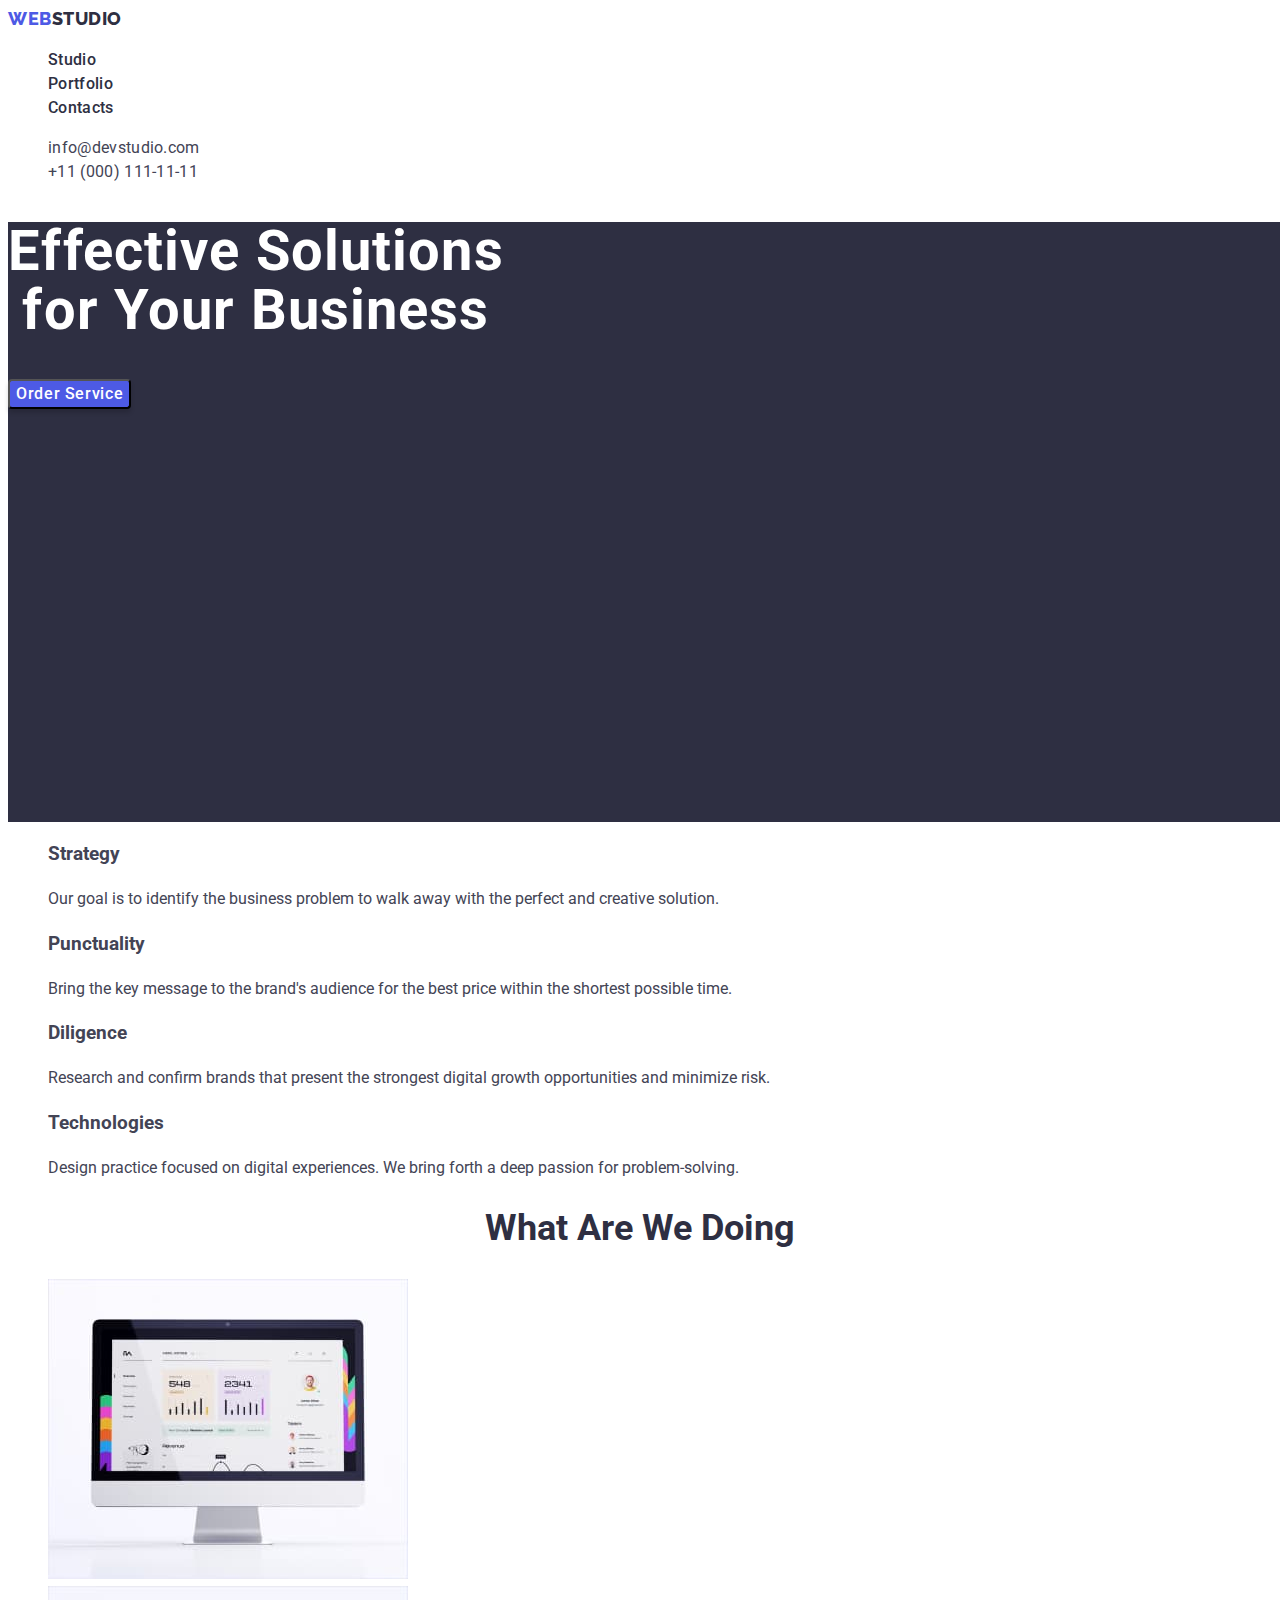
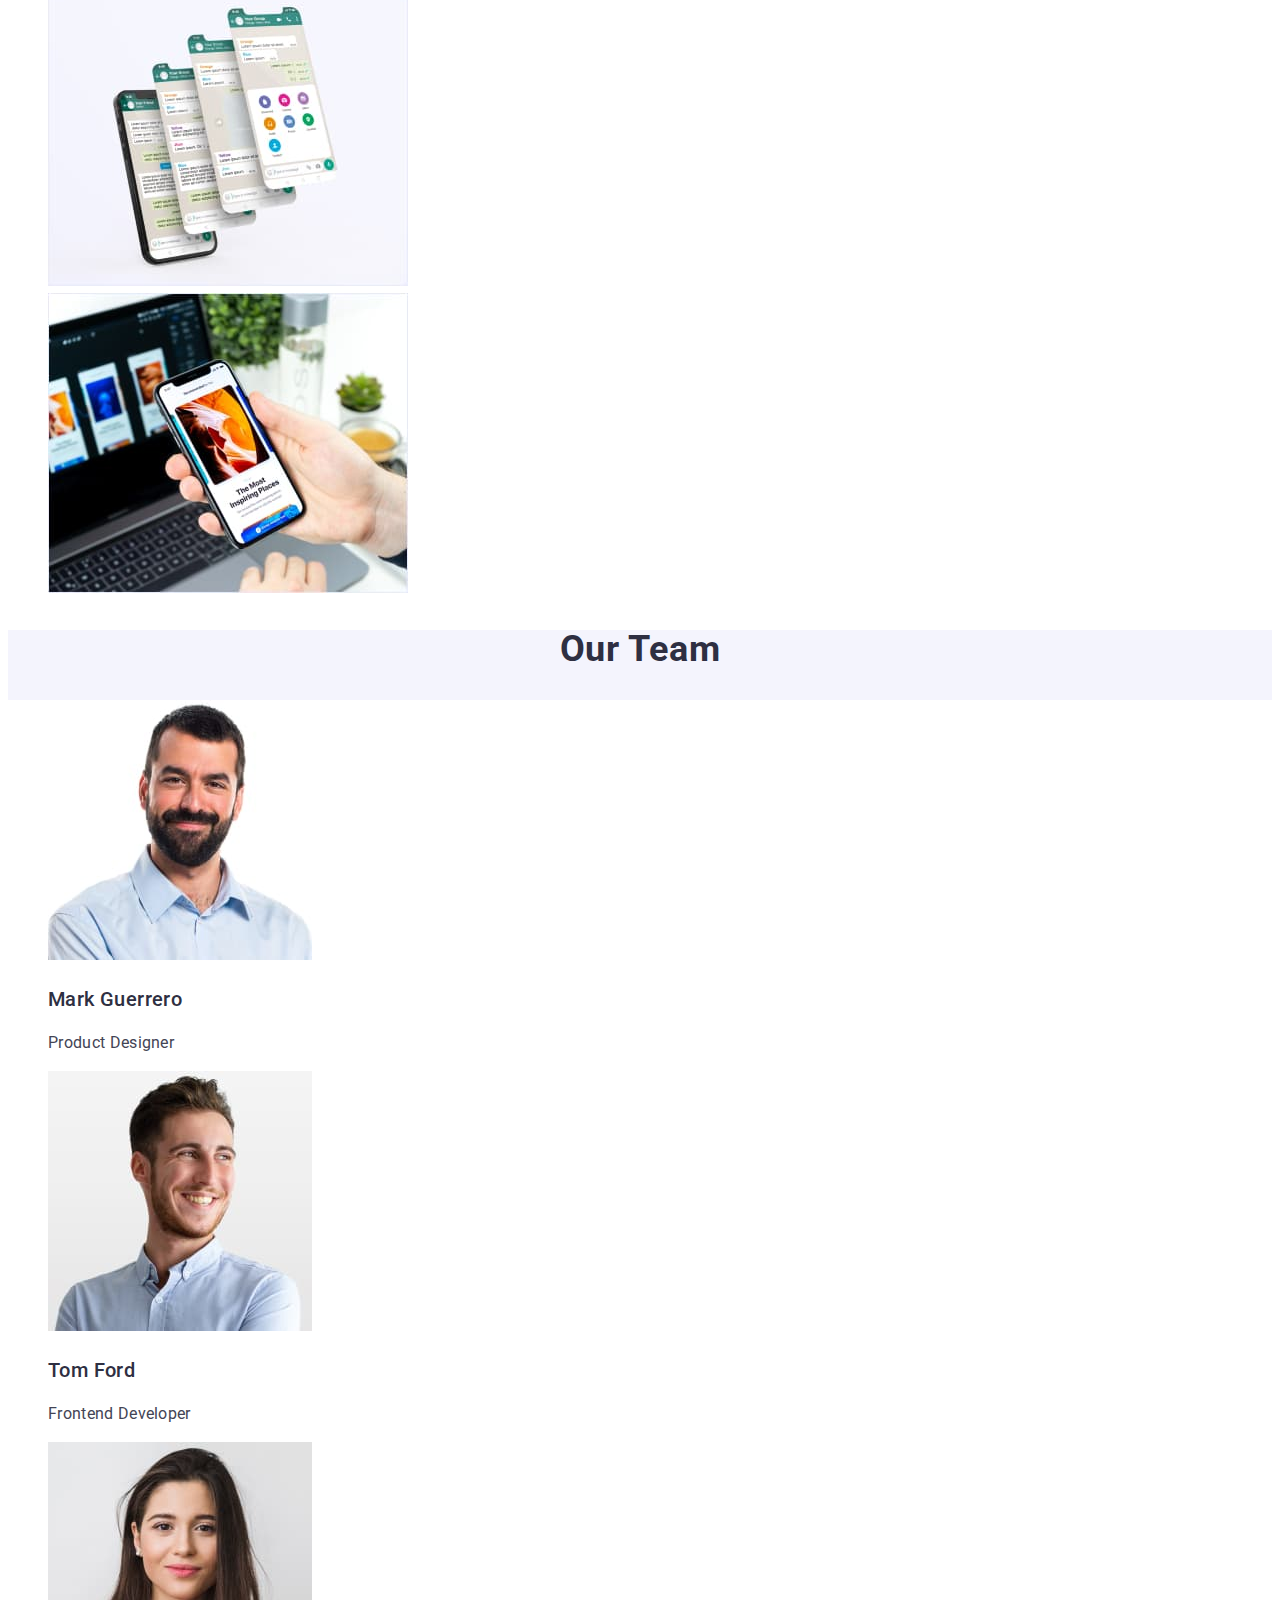
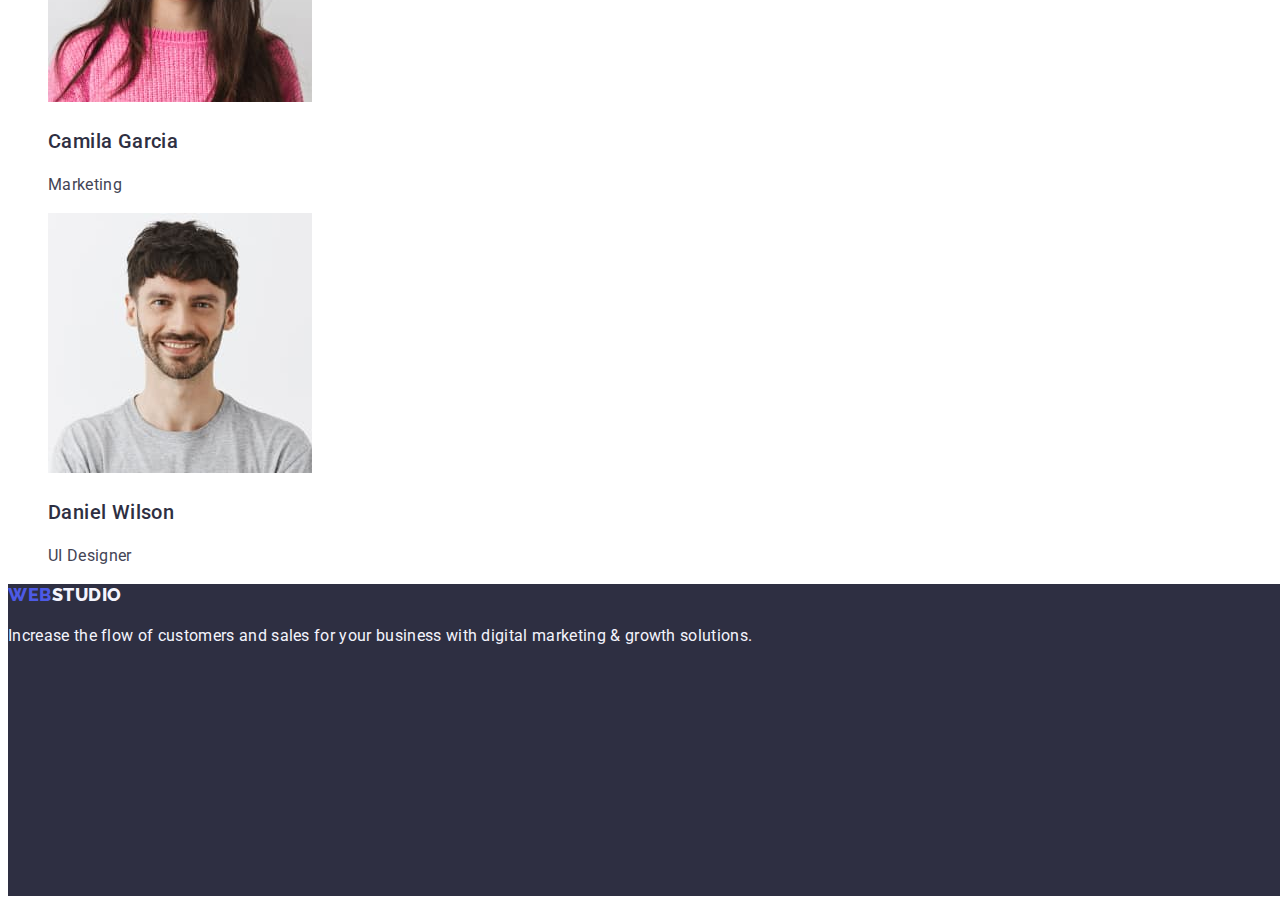
==== commit 5cb1d528: "Update index.html" ====
--- a/index.html
+++ b/index.html
@@ -56,29 +56,29 @@
         <h2 class="advantage-title" hidden>Why Choose Us</h2>
         <ul class="advantage-list list">
           <li class="adv-qual-str">
-            <h3 class="title-str">Strategy</h3>
-            <p class="defin-str">
+            <h3 class="title-adv">Strategy</h3>
+            <p class="defin-adv">
               Our goal is to identify the business problem to walk away with the
               perfect and creative solution.
             </p>
           </li>
           <li class="adv-qual-punct">
-            <h3 class="title-punct">Punctuality</h3>
-            <p class="defin-punct">
+            <h3 class="title-adv">Punctuality</h3>
+            <p class="defin-adv">
               Bring the key message to the brand's audience for the best price
               within the shortest possible time.
             </p>
           </li>
           <li class="adv-qual-dilig">
-            <h3 class="title-dilig">Diligence</h3>
-            <p class="defin-dilig">
+            <h3 class="title-adv">Diligence</h3>
+            <p class="defin-adv">
               Research and confirm brands that present the strongest digital
               growth opportunities and minimize risk.
             </p>
           </li>
           <li class="adv-qual-tech">
-            <h3 class="title-tech">Technologies</h3>
-            <p class="defin-tech">
+            <h3 class="title-adv">Technologies</h3>
+            <p class="defin-adv">
               Design practice focused on digital experiences. We bring forth a
               deep passion for problem-solving.
             </p>
--- a/css/styles.css
+++ b/css/styles.css
@@ -61,25 +61,14 @@
   font-style: normal;
 }
 
-.contact-mail {
+.contact-mt {
   font-weight: 400;
   font-size: 16px;
   letter-spacing: 0.02em;
   color: #434455;
 }
-.contact-mail:hover,
-.contact-mail:focus {
-  color: #404bbf;
-}
-
-.contact-tel {
-  font-weight: 400;
-  font-size: 16px;
-  letter-spacing: 0.02em;
-  color: #434455;
-}
-.contact-tel:hover,
-.contact-tel:focus {
+.contact-mt:hover,
+.contact-mt:focus {
   color: #404bbf;
 }
 
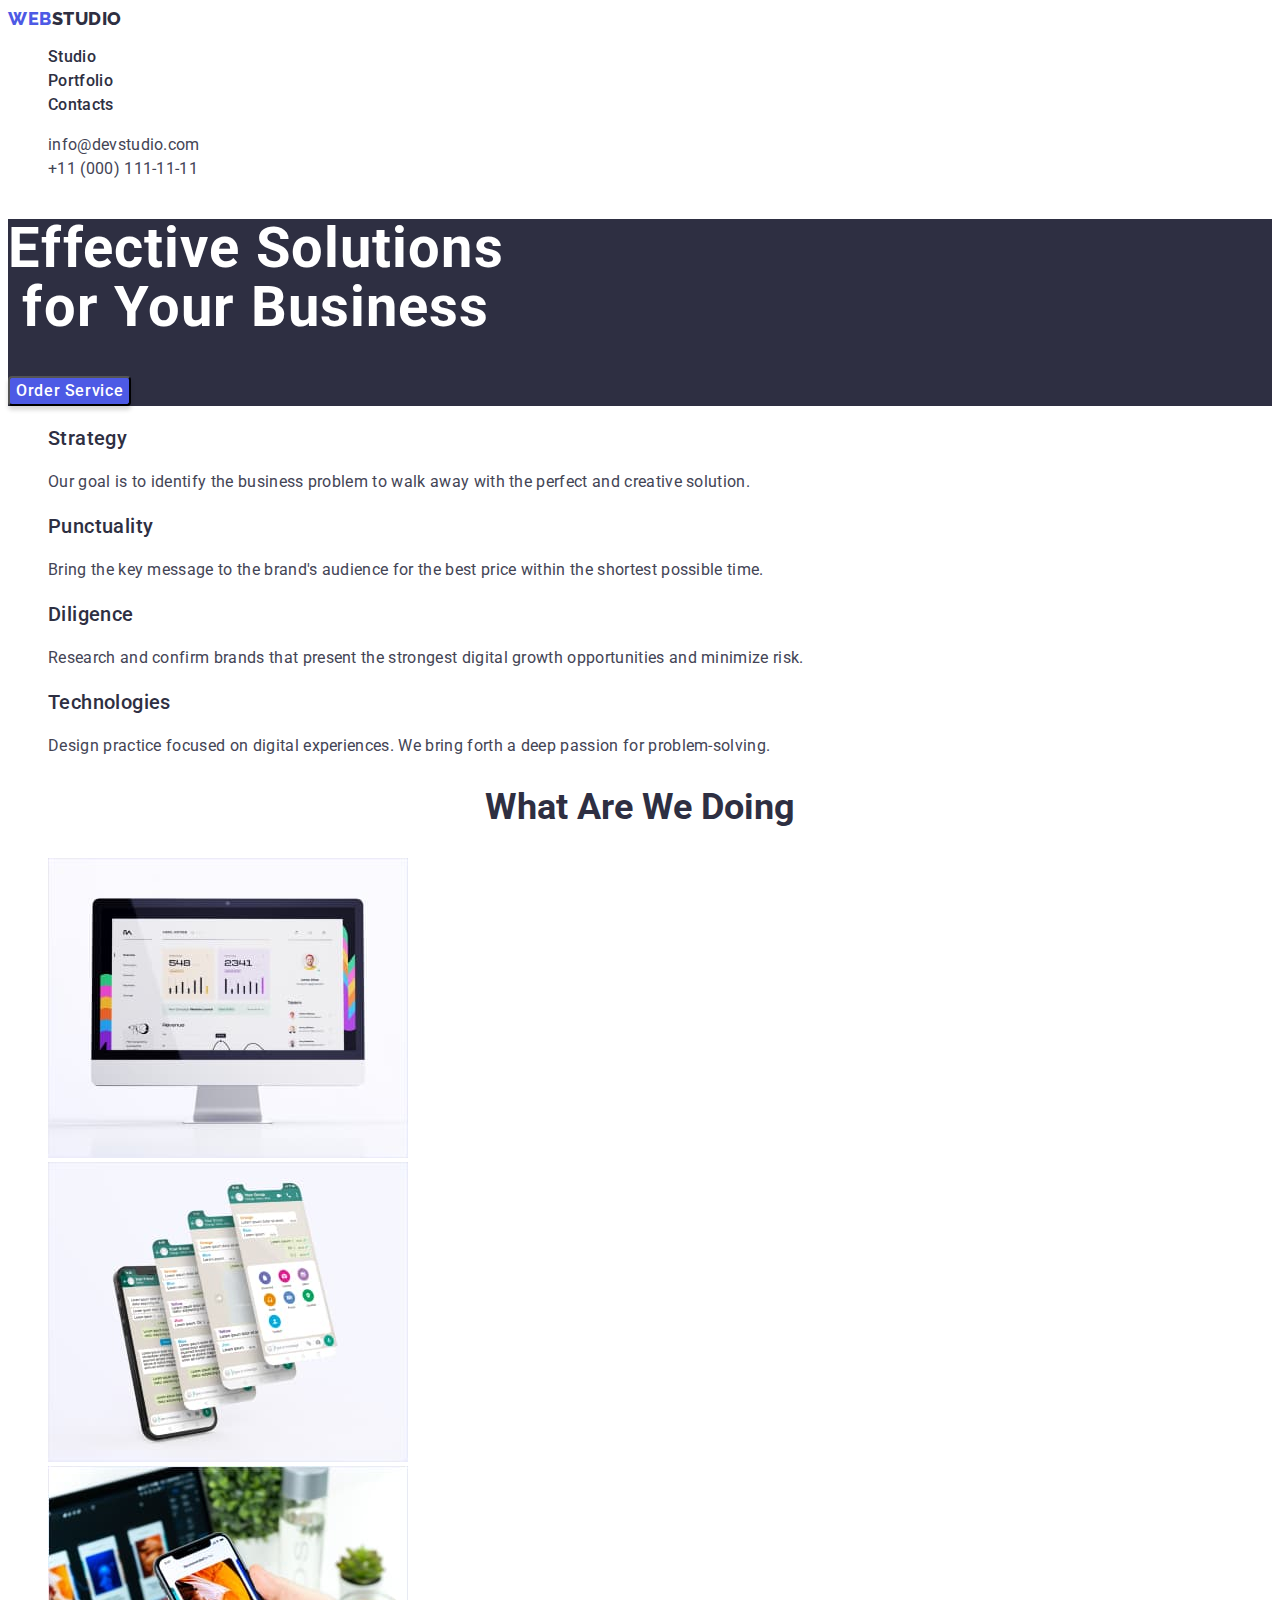
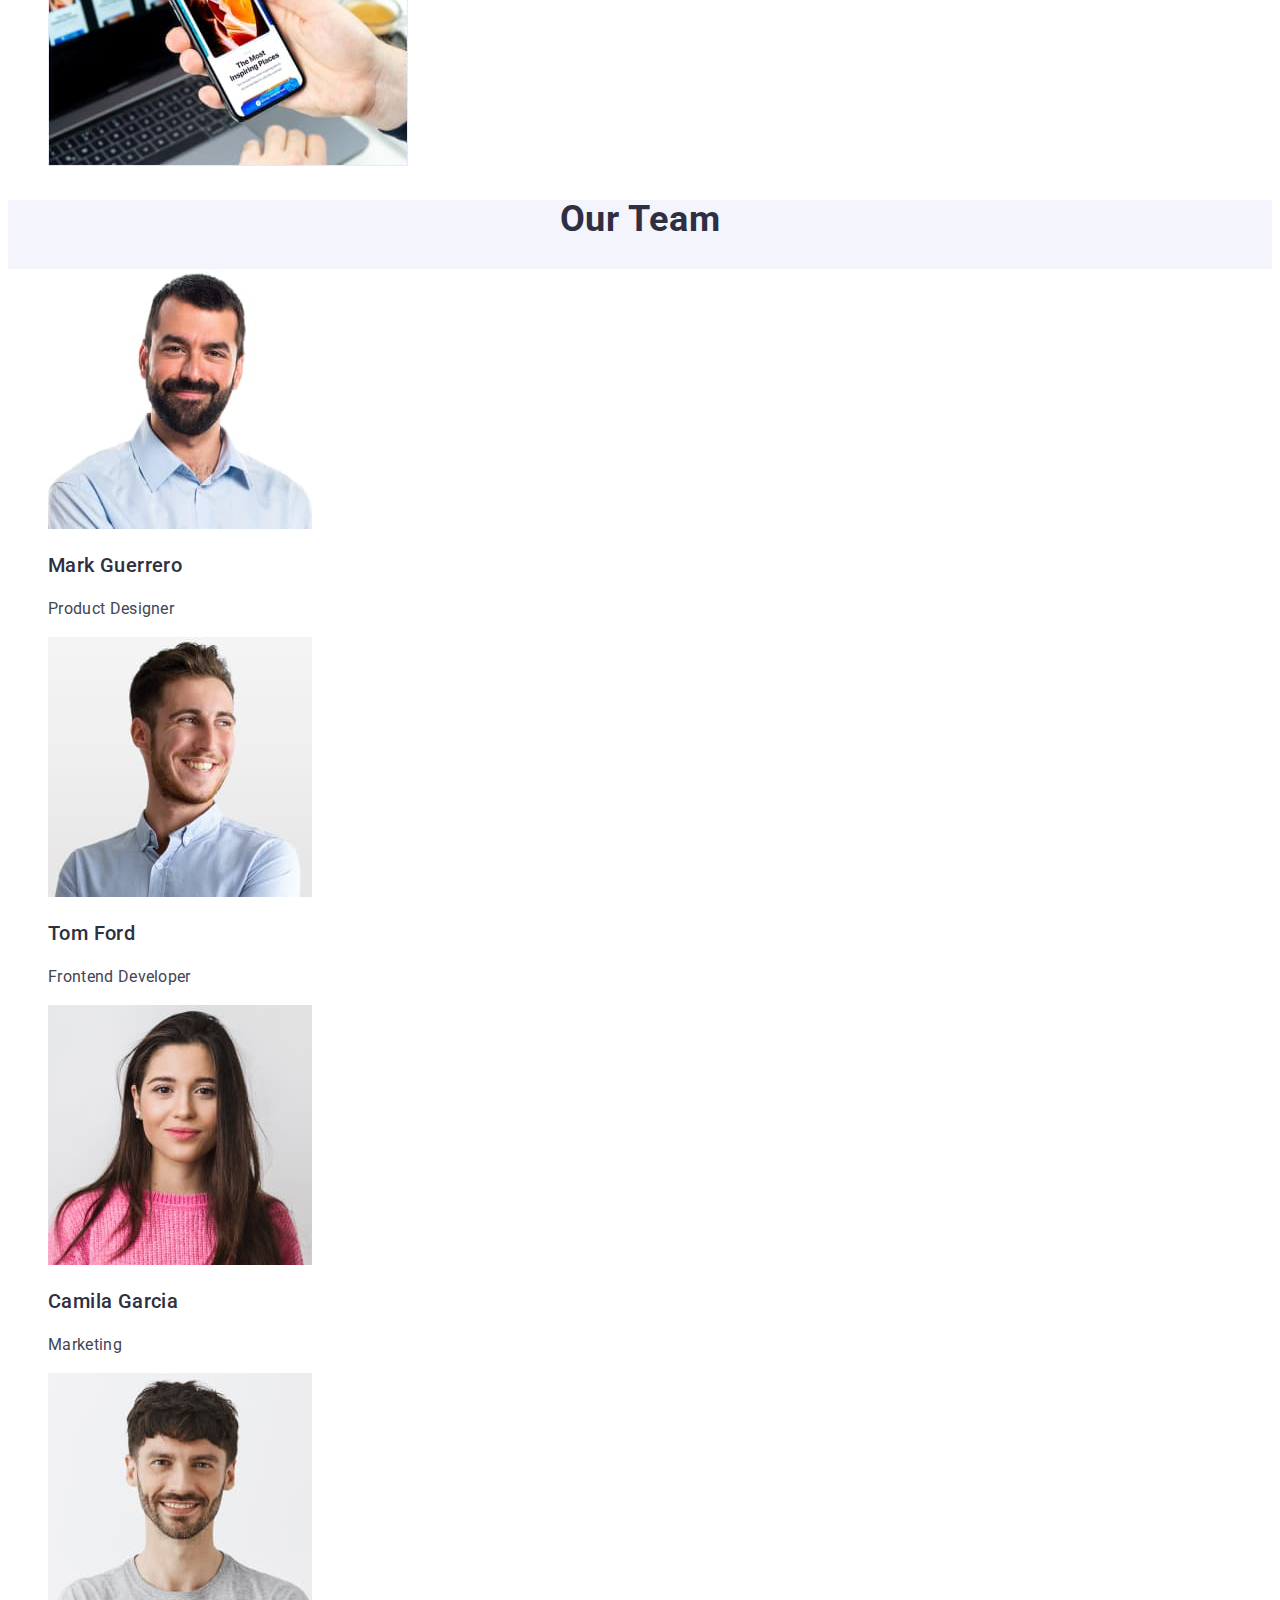
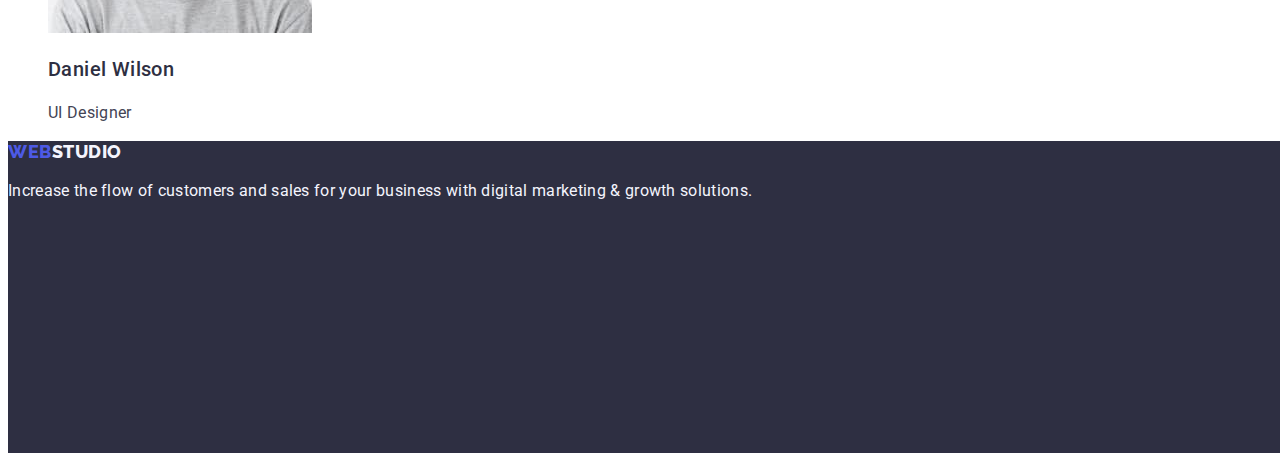
==== commit 718c0adc: "Update index.html" ====
--- a/index.html
+++ b/index.html
@@ -8,7 +8,7 @@
     <link rel="preconnect" href="https://fonts.googleapis.com" />
     <link rel="preconnect" href="https://fonts.gstatic.com" crossorigin />
     <link
-      href="https://fonts.googleapis.com/css2?family=Raleway:wght@800&family=Roboto:ital,wght@0,400;0,700;1,500&display=swap"
+      href="https://fonts.googleapis.com/css2?family=Raleway:wght@800&family=Roboto:wght@400;500;700&display=swap"
       rel="stylesheet"
     />
     <link rel="stylesheet" href="./css/styles.css" />
--- a/css/styles.css
+++ b/css/styles.css
@@ -31,15 +31,15 @@
   --ancillary-color: #2e2f42;
   --backgr-color: #ffffff;
   --log-stud-col: #f4f4fd;
-  --paragraph-color: #434455;
+  --body-color: #434455;
+  --backgr-btn: #404bbf;
 }
 
 body {
   font-family: "Raleway", sans-serif;
   font-family: "Roboto", sans-serif;
-  line-height: 1.5;
   background-color: var(--backgr-color);
-  color: #434455;
+  color: var(--body-color);
 }
 
 .page-header {
@@ -50,26 +50,28 @@
   font-weight: 500;
   font-size: 16px;
   letter-spacing: 0.02em;
+  line-height: 1.5;
   color: var(--ancillary-color);
 }
 .menu-link:hover,
 .menu-link:focus {
-  color: #404bbf;
+  color: var(--backgr-btn);
 }
 
 .contacts {
   font-style: normal;
+  line-height: 1.5;
 }
 
 .contact-mt {
   font-weight: 400;
   font-size: 16px;
   letter-spacing: 0.02em;
-  color: #434455;
+  color: var(--body-color);
 }
 .contact-mt:hover,
 .contact-mt:focus {
-  color: #404bbf;
+  color: var(--backgr-btn);
 }
 
 .order-btn {
@@ -80,7 +82,7 @@
   align-items: center;
   letter-spacing: 0.04em;
   line-height: 1.5;
-  color: #ffffff;
+  color: var(--backgr-color);
   flex: none;
   order: 0;
   flex-grow: 0;
@@ -91,7 +93,7 @@
 
 .order-btn:hover,
 .order-btn:focus {
-  background-color: #404bbf;
+  background-color: var(--backgr-btn);
   box-shadow: 0px 1px 6px rgba(46, 47, 66, 0.08),
     0px 1px 1px rgba(46, 47, 66, 0.16), 0px 2px 1px rgba(46, 47, 66, 0.08);
   border-radius: 4px;
@@ -103,10 +105,8 @@
   line-height: 1.07;
   text-align: center;
   letter-spacing: 0.02em;
-  color: #ffffff;
+  color: var(--backgr-color);
   background-color: var(--dark-bgr);
-  width: 1440px;
-  height: 600px;
 }
 
 .designation-title {
@@ -116,7 +116,7 @@
   font-size: 56px;
   line-height: 1.07;
   letter-spacing: 0.02em;
-  color: #ffffff;
+  color: var(--backgr-color);
 }
 
 .advantage-title {
@@ -127,63 +127,63 @@
   color: var(--ancillary-color);
 }
 
-.title-str {
-  font-weight: 500;
-  font-size: 20px;
-  line-height: 1.2;
-  letter-spacing: 0.02em;
-  color: var(--ancillary-color);
-}
-.defin-str {
-  font-weight: 400;
-  font-size: 16px;
-  letter-spacing: 0.02em;
-  color: var(--paragraph-color);
-  line-height: 1.5;
-}
-
-.title-punct {
-  font-weight: 500;
-  font-size: 20px;
-  line-height: 1.2;
-  letter-spacing: 0.02em;
-  color: var(--ancillary-color);
-}
-.defin-punct {
-  font-weight: 400;
-  font-size: 16px;
-  letter-spacing: 0.02em;
-  color: var(--paragraph-color);
-  line-height: 1.5;
-}
-
-.title-dilig {
-  font-weight: 500;
-  font-size: 20px;
-  line-height: 1.2;
-  letter-spacing: 0.02em;
-  color: var(--ancillary-color);
-}
-.defin-dilig {
-  font-weight: 400;
-  font-size: 16px;
-  letter-spacing: 0.02em;
-  color: var(--paragraph-color);
-  line-height: 1.5;
-}
-
-.title-tech {
-  font-weight: 500;
-  font-size: 20px;
-  line-height: 1.2;
-  letter-spacing: 0.02em;
-  color: var(--ancillary-color);
-}
-.defin-tech {
-  font-weight: 400;
-  font-size: 16px;
-  letter-spacing: 0.02em;
-  color: var(--paragraph-color);
+.title-adv {
+  font-weight: 500;
+  font-size: 20px;
+  line-height: 1.2;
+  letter-spacing: 0.02em;
+  color: var(--ancillary-color);
+}
+.defin-adv {
+  font-weight: 400;
+  font-size: 16px;
+  letter-spacing: 0.02em;
+
+  line-height: 1.5;
+}
+
+.title-adv {
+  font-weight: 500;
+  font-size: 20px;
+  line-height: 1.2;
+  letter-spacing: 0.02em;
+  color: var(--ancillary-color);
+}
+.defin-adv {
+  font-weight: 400;
+  font-size: 16px;
+  letter-spacing: 0.02em;
+
+  line-height: 1.5;
+}
+
+.title-adv {
+  font-weight: 500;
+  font-size: 20px;
+  line-height: 1.2;
+  letter-spacing: 0.02em;
+  color: var(--ancillary-color);
+}
+.defin-adv {
+  font-weight: 400;
+  font-size: 16px;
+  letter-spacing: 0.02em;
+
+  line-height: 1.5;
+}
+
+.title-adv {
+  font-weight: 500;
+  font-size: 20px;
+  line-height: 1.2;
+  letter-spacing: 0.02em;
+  color: var(--ancillary-color);
+}
+.defin-adv {
+  font-weight: 400;
+  font-size: 16px;
+  letter-spacing: 0.02em;
+
   line-height: 1.5;
 }
 
@@ -197,7 +197,7 @@
 }
 
 .employ {
-  background-color: #f4f4fd;
+  background-color: var(--log-stud-col);
 }
 
 .employ-title {
@@ -211,7 +211,11 @@
 }
 
 .employ-list {
-  background-color: #ffffff;
+  background-color: var(--backgr-color);
+}
+
+.employ-item {
+  background-color: var(--backgr-color);
 }
 
 .empl {
@@ -225,6 +229,7 @@
   font-weight: 400;
   font-size: 16px;
   letter-spacing: 0.02em;
+  line-height: 1.5;
 }
 
 .vault {
@@ -237,13 +242,14 @@
   font-weight: 400;
   font-size: 16px;
   letter-spacing: 0.02em;
-  color: #f4f4fd;
+  line-height: 1.5;
+  color: var(--log-stud-col);
 }
 
 /*Portfolio*/
 
 .guide-btn {
-  font-family: "Roboto";
+  font-family: "Roboto", sans-serif;
   font-style: normal;
   font-weight: 500;
   font-size: 16px;
@@ -259,5 +265,19 @@
 .guide-btn:hover,
 .guide-btn:focus {
   color: var(--backgr-color);
-  background-color: #404bbf;
-}
+  background-color: var(--backgr-btn);
+}
+
+.specification {
+  font-weight: 500;
+  font-size: 20px;
+  line-height: 1.2;
+  letter-spacing: 0.02em;
+  color: var(--ancillary-color);
+}
+
+.specification-p {
+  letter-spacing: 0.02em;
+
+  line-height: 1.5;
+}
